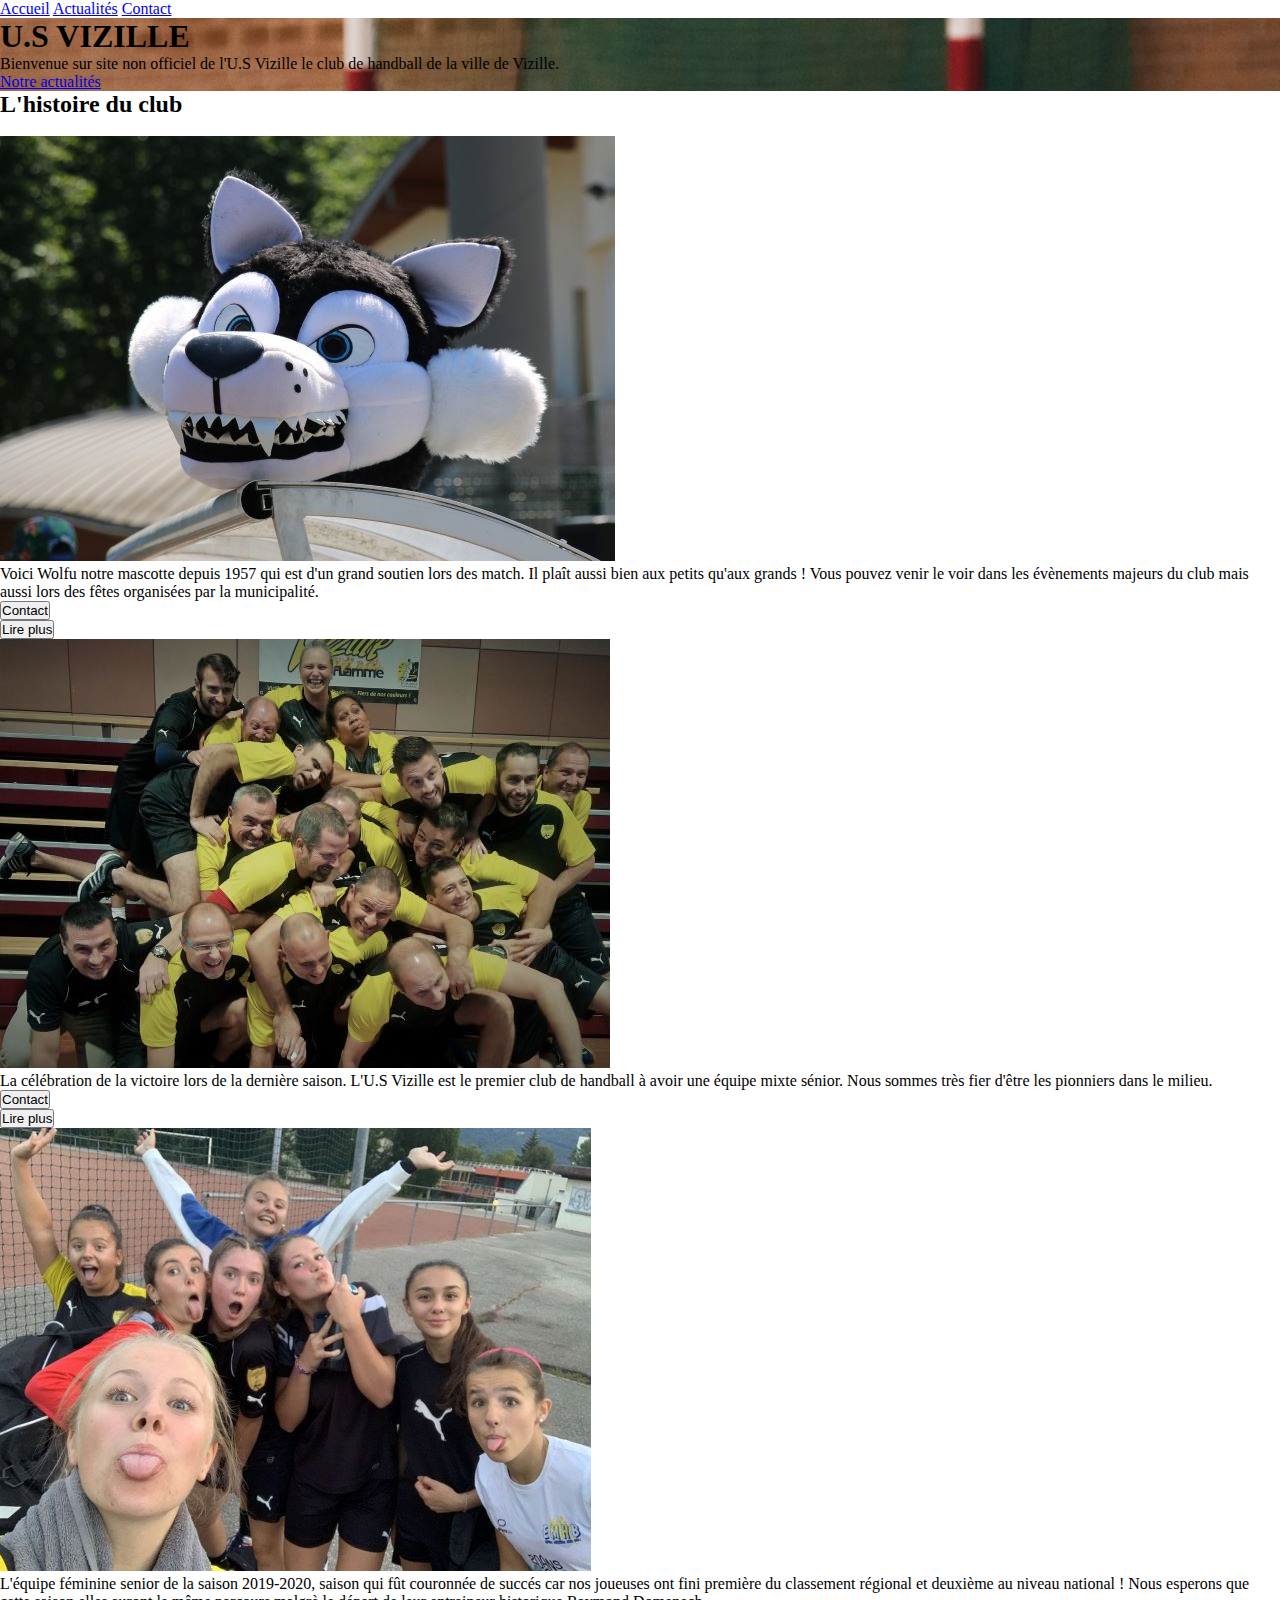
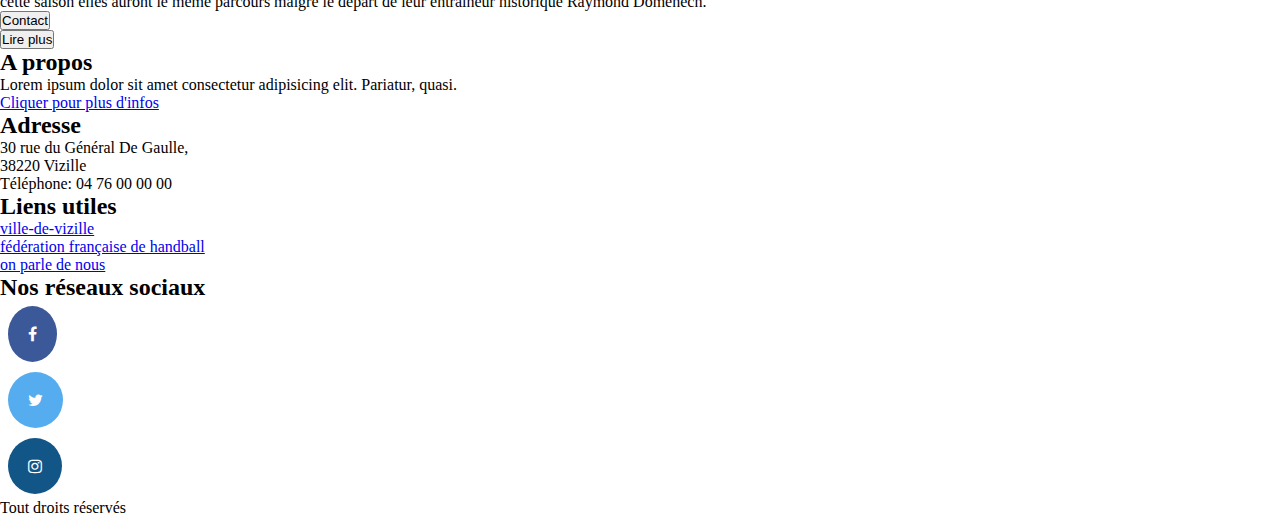
==== index.html @ 1326d384 "modified actualite and index file and add favicon" ====
<!DOCTYPE html>
<html lang="fr">
  <head>
    <meta charset="UTF-8" />
    <meta http-equiv="X-UA-Compatible" content="IE=edge" />
    <meta name="viewport" content="width=device-width, initial-scale=1.0" />
    <title>U.S Vizille</title>
    <link
      href="https://cdn.jsdelivr.net/npm/bootstrap@5.1.3/dist/css/bootstrap.min.css"
      rel="stylesheet"
      integrity="sha384-1BmE4kWBq78iYhFldvKuhfTAU6auU8tT94WrHftjDbrCEXSU1oBoqyl2QvZ6jIW3"
      crossorigin="anonymous"
    />
    <link rel="stylesheet" href="style.css" />
    <link rel="stylesheet" href="https://cdnjs.cloudflare.com/ajax/libs/font-awesome/4.7.0/css/font-awesome.min.css">
    <link rel="icon" type="image/png" sizes="16x16" href="img/favicon-16x16.png">
  </head>
  <body>
    <!--Navbar-->

    <nav class="nav bg-light justify-content-center">
      <a href="#"class="nav-link text-dark">Accueil</a>
      <a href="actualites.html" target="_blank" class="nav-link text-dark">Actualités</a>
      <a href="#" class="nav-link text-dark">Contact</a>
    </nav>

    <!--content-->
    <section
      class="accueil bg-dark d-flex w-100 h-100 flex-column justify-content-center align-items-center"
    >
      <h1 class="display-1 text-white text-center">U.S VIZILLE</h1>
      <p class="lead text-center text-white">
        Bienvenue sur site non officiel de l'U.S Vizille le club de handball de la
        ville de Vizille.
      </p>
      <p class="lead">
        <a href="actualites.html"target="_blank" class="btn btn-lg btn-secondary">Notre actualités</a>
      </p>
    </section>

    <!--Layout-->
    <div class="container bg-light">
      <h2 class="display-4 text-center">L'histoire du club</h2><br>

      <div class="row row-cols-1 row-cols-md-3 g-4">
        <div class="col">
          <div class="card">
            <img
              src="img/wolfmin.jpg"
              alt="mascotte de l'équipe"
              class="w-100"
            />
            <div class="card-body">
              <p class="card-text text-justify">Voici Wolfu notre mascotte depuis 1957 qui est d'un grand soutien lors des match.
                Il plaît aussi bien aux petits qu'aux grands ! Vous pouvez venir le voir dans les évènements 
                majeurs du club mais aussi lors des fêtes organisées par la municipalité.
              </p>
                
                <div class="btn-group">
                  <button type="button"class="btn btn-sm btn-outline-secondary">
                    Contact
                  </button>
                  <div class="btn-group">
                    <button type="button"class="btn btn-sm btn-outline-secondary">
                      Lire plus
                    </button>
                </div>
            </div>
          </div>
        </div>
      </div>

      <div class="col">
        <div class="card">
          <img
            src="img/teammin.jpg"
            alt="équipe mixte"
            class="w-100"
          />
          <div class="card-body">
            <p class="card-text text-justify">La célébration de la victoire lors de la dernière saison. L'U.S Vizille est le
              premier club de handball à avoir une équipe mixte sénior. 
              Nous sommes très fier d'être les pionniers dans le milieu.
            </p>
              
              <div class="btn-group">
                <button type="button"class="btn btn-sm btn-outline-secondary">
                  Contact
                </button>
                <div class="btn-group">
                  <button type="button"class="btn btn-sm btn-outline-secondary">
                    Lire plus
                  </button>
              </div>
          </div>
        </div>
      </div>
    </div>

      <div class="col">
        <div class="card">
          <img
            src="img/girlteammin.jpg"
            alt="équipe féminine"
            class="w-100"
          />
          <div class="card-body">
            <p class="card-text text-justify">L'équipe féminine senior de la saison 2019-2020, saison qui fût couronnée de succés 
              car nos joueuses ont fini première du classement régional et deuxième au niveau national ! Nous esperons que cette saison
              elles auront le même parcours malgrè le départ de leur entraineur historique Raymond Domenech.
              
              <div class="btn-group">
                <button type="button"class="btn btn-sm btn-outline-secondary">
                  Contact
                </button>
                <div class="btn-group">
                  <button type="button"class="btn btn-sm btn-outline-secondary">
                    Lire plus
                  </button>
              </div>
          </div>
        </div>
      </div>
    </div>


    <section class="section-subscribe bg-light"><!--footer-->
        <div class="container">

        </div> 
      </div>
    </div>       
   </div>
  </section>


    <footer class="site-footer">
      <div class="container">
        <div class="row">
          <div class="col">
            <h2>A propos</h2>
            <p>Lorem ipsum dolor sit amet consectetur adipisicing elit. Pariatur, quasi.</p>
            <a href="#" class="href">Cliquer pour plus d'infos</a>
          </div>

          <div class="col">
            <h2>Adresse</h2>
            <ul class="list-unstyled footer-link">
              <li class="d-flex">
                <p>30 rue du Général De Gaulle,<br>
                  38220 Vizille</p>
              </li>
              <li class="d-flex">
               <p>Téléphone:  04 76 00 00 00</p>
              </li>
              <li class="d-flex">
                <pEmail:  us-vizille@example.com></p>
              </li>
            </ul>
          </div>

          <div class="col">
            <h2>Liens utiles</h2>
            <ul class="list-unstyled footer-link">
              <li><a href="https://www.ville-vizille.fr/VILLE_VIZILLE_WEB/fr/" target="_blank">ville-de-vizille</a></li>
              <li><a href="https://www.ffhandball.fr/">fédération française de handball</a></li>
              <li><a href="#">on parle de nous</a></li>
            </ul>
          </div>

          <div class="col">
            <h2>Nos réseaux sociaux</h2>
            <ul class="list-unstyled footer-link d-flex">
              <li><a href="https://www.facebook.com/"><i class="fa fa-facebook"></i></a></li>
              <li><a href="https://twitter.com"><span class="fa fa-twitter"></span></a></li>
              <li><a href="https://www.instagram.com/"><span class="fa fa-instagram"></span></a></li>
            </ul>
          </div>
        </div>

        <div class="class row">
          <div class="col-12 text md center text-left">
            <p>Tout droits réservés</p>
          </div>
        </div>
       </div>
    </footer>

    <script src="app.js"></script>
  </body>
</html>
---- style.css ----
*,
::before,
::after {
  margin: 0;
  padding: 0;
  box-sizing: border-box;
}

body {
  height: 100vh;
}

.accueil {
  background: url(img/hand.jpg.jpg);
  background-repeat: no-repeat;
  background-size: cover;
  background-position: left;
}

/* footer */

.footer .footer {
  position: absolute;
  bottom: 0;
  width: 100%;
  height: 60px;
  line-height: 60px;
  background-color: #f5f5f5;
}

.fa {
  padding: 20px;
  font-size: 40px;
  /* width: 60px; */
  text-decoration: none;
  margin: 5px 8px;
  border-radius: 50%;
}

.fa-facebook {
  background: #3b5998;
  color: white;
}
.fa-twitter {
  background: #55acee;
  color: white;
}
.fa-instagram {
  background: #125688;
  color: white;
}
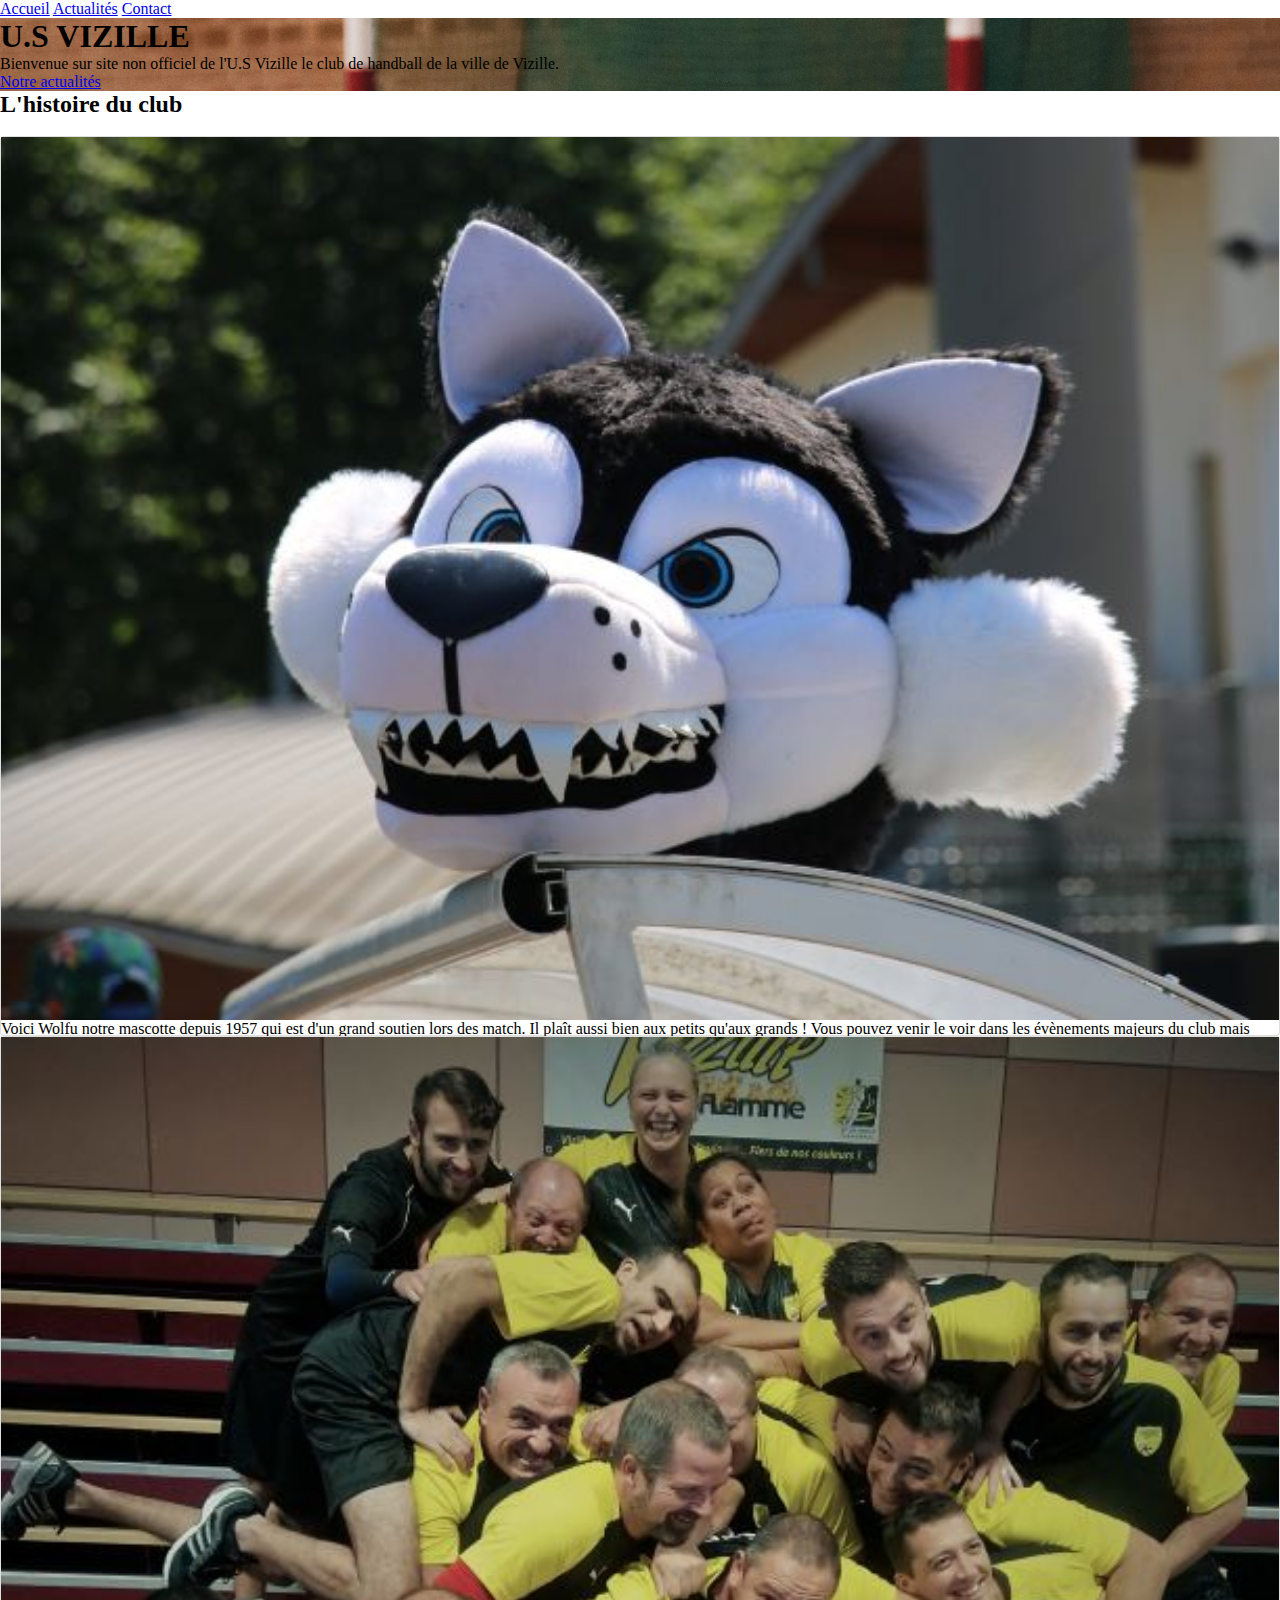
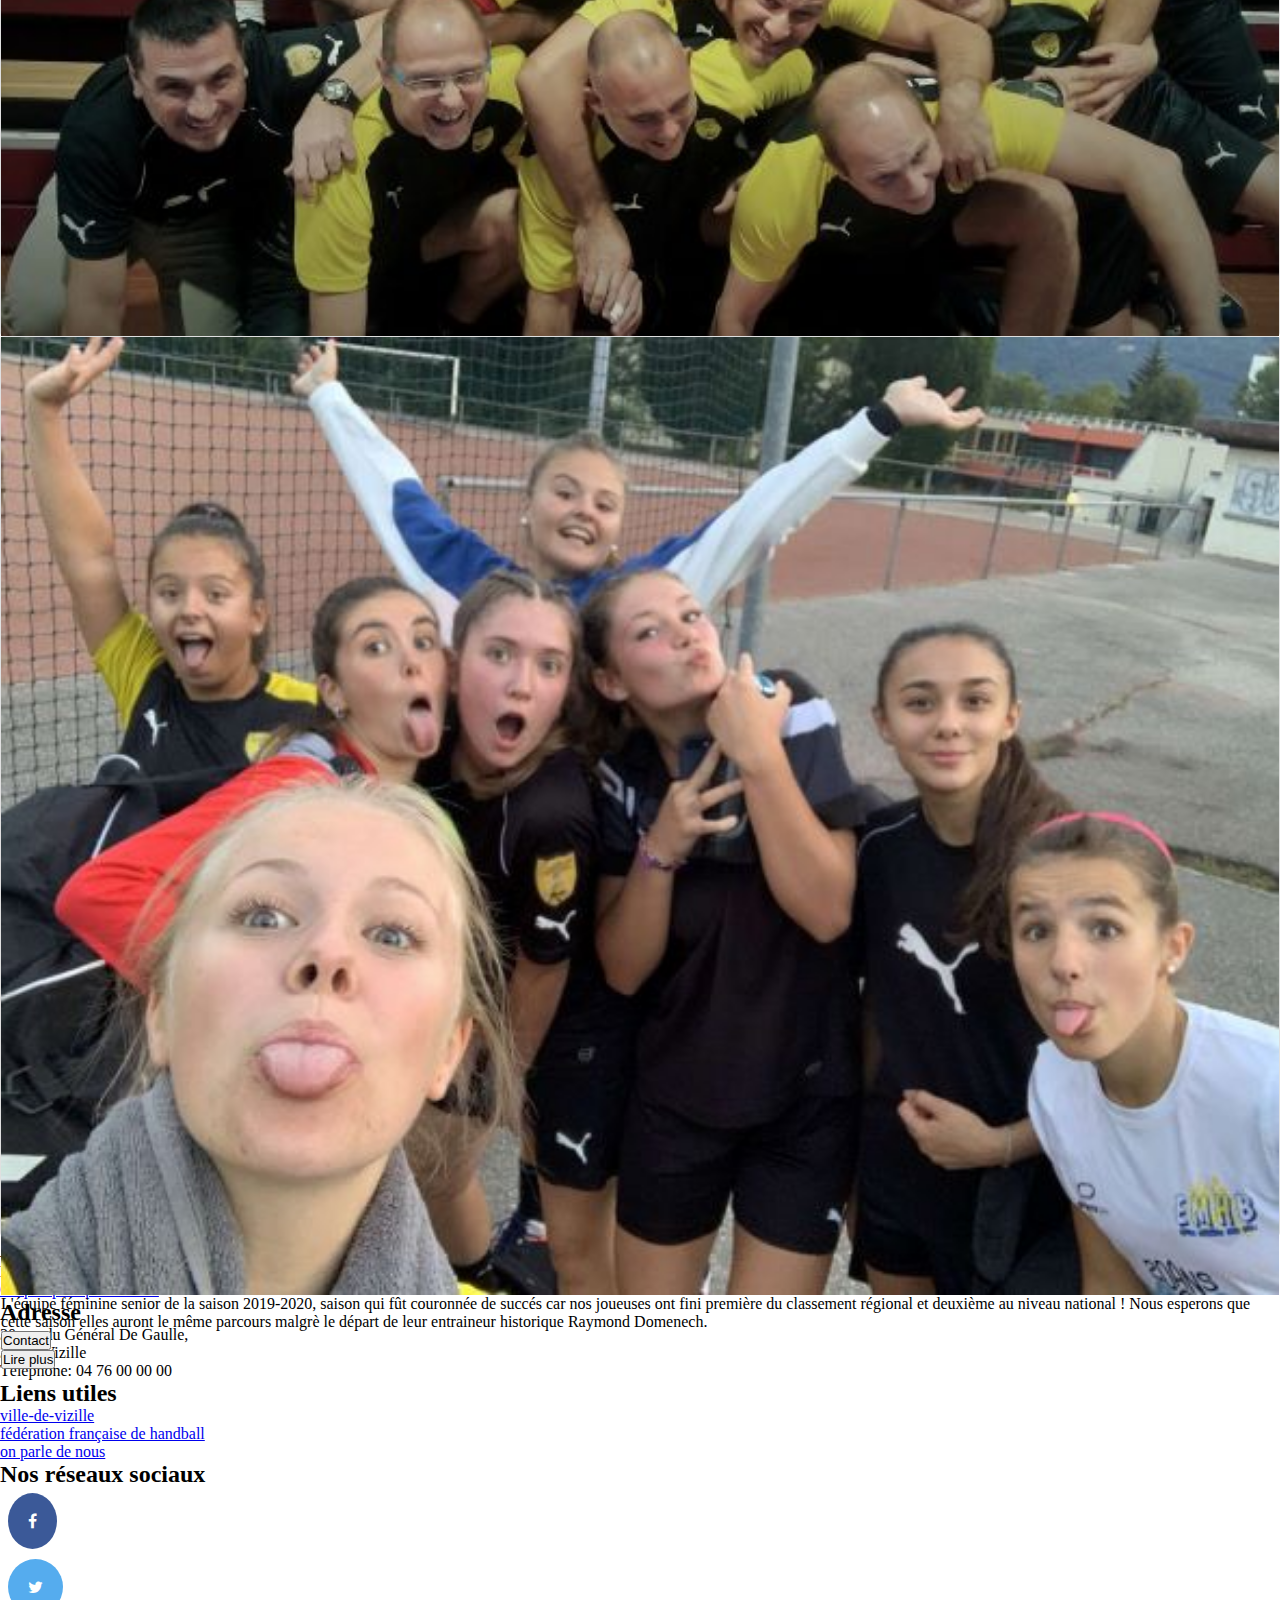
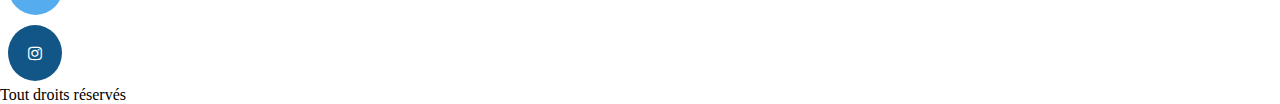
==== commit 73467951: "modified card" ====
--- a/index.html
+++ b/index.html
@@ -13,12 +13,12 @@
     />
     <link rel="stylesheet" href="style.css" />
     <link rel="stylesheet" href="https://cdnjs.cloudflare.com/ajax/libs/font-awesome/4.7.0/css/font-awesome.min.css">
-    <link rel="icon" type="image/png" sizes="16x16" href="img/favicon-16x16.png">
+    <link rel="icon" type="image/png" sizes="32x32" href="img/favicon-32x32.png">
   </head>
   <body>
     <!--Navbar-->
 
-    <nav class="nav bg-light justify-content-center">
+    <nav class="nav bg-light justify-content-center my-3">
       <a href="#"class="nav-link text-dark">Accueil</a>
       <a href="actualites.html" target="_blank" class="nav-link text-dark">Actualités</a>
       <a href="#" class="nav-link text-dark">Contact</a>
@@ -39,8 +39,8 @@
     </section>
 
     <!--Layout-->
-    <div class="container bg-light">
-      <h2 class="display-4 text-center">L'histoire du club</h2><br>
+    <div class="container bg-light my-5">
+      <h2 class="display-4 text-center my-4">L'histoire du club</h2><br>
 
       <div class="row row-cols-1 row-cols-md-3 g-4">
         <div class="col">
@@ -124,7 +124,7 @@
     </div>
 
 
-    <section class="section-subscribe bg-light"><!--footer-->
+    <section class="my-5"><!--footer-->
         <div class="container">
 
         </div> 
--- a/style.css
+++ b/style.css
@@ -16,6 +16,19 @@
   background-size: cover;
   background-position: left;
 }
+/* Layout */
+.card {
+  position: relative;
+  display: flex;
+  flex-direction: column;
+  min-width: 0;
+  word-wrap: break-word;
+  background-color: #fff;
+  background-clip: border-box;
+  border: 1px solid rgba(0, 0, 0, 0.125);
+  border-radius: 0.25rem;
+  height: 100vh;
+}
 
 /* footer */
 
@@ -31,7 +44,6 @@
 .fa {
   padding: 20px;
   font-size: 40px;
-  /* width: 60px; */
   text-decoration: none;
   margin: 5px 8px;
   border-radius: 50%;
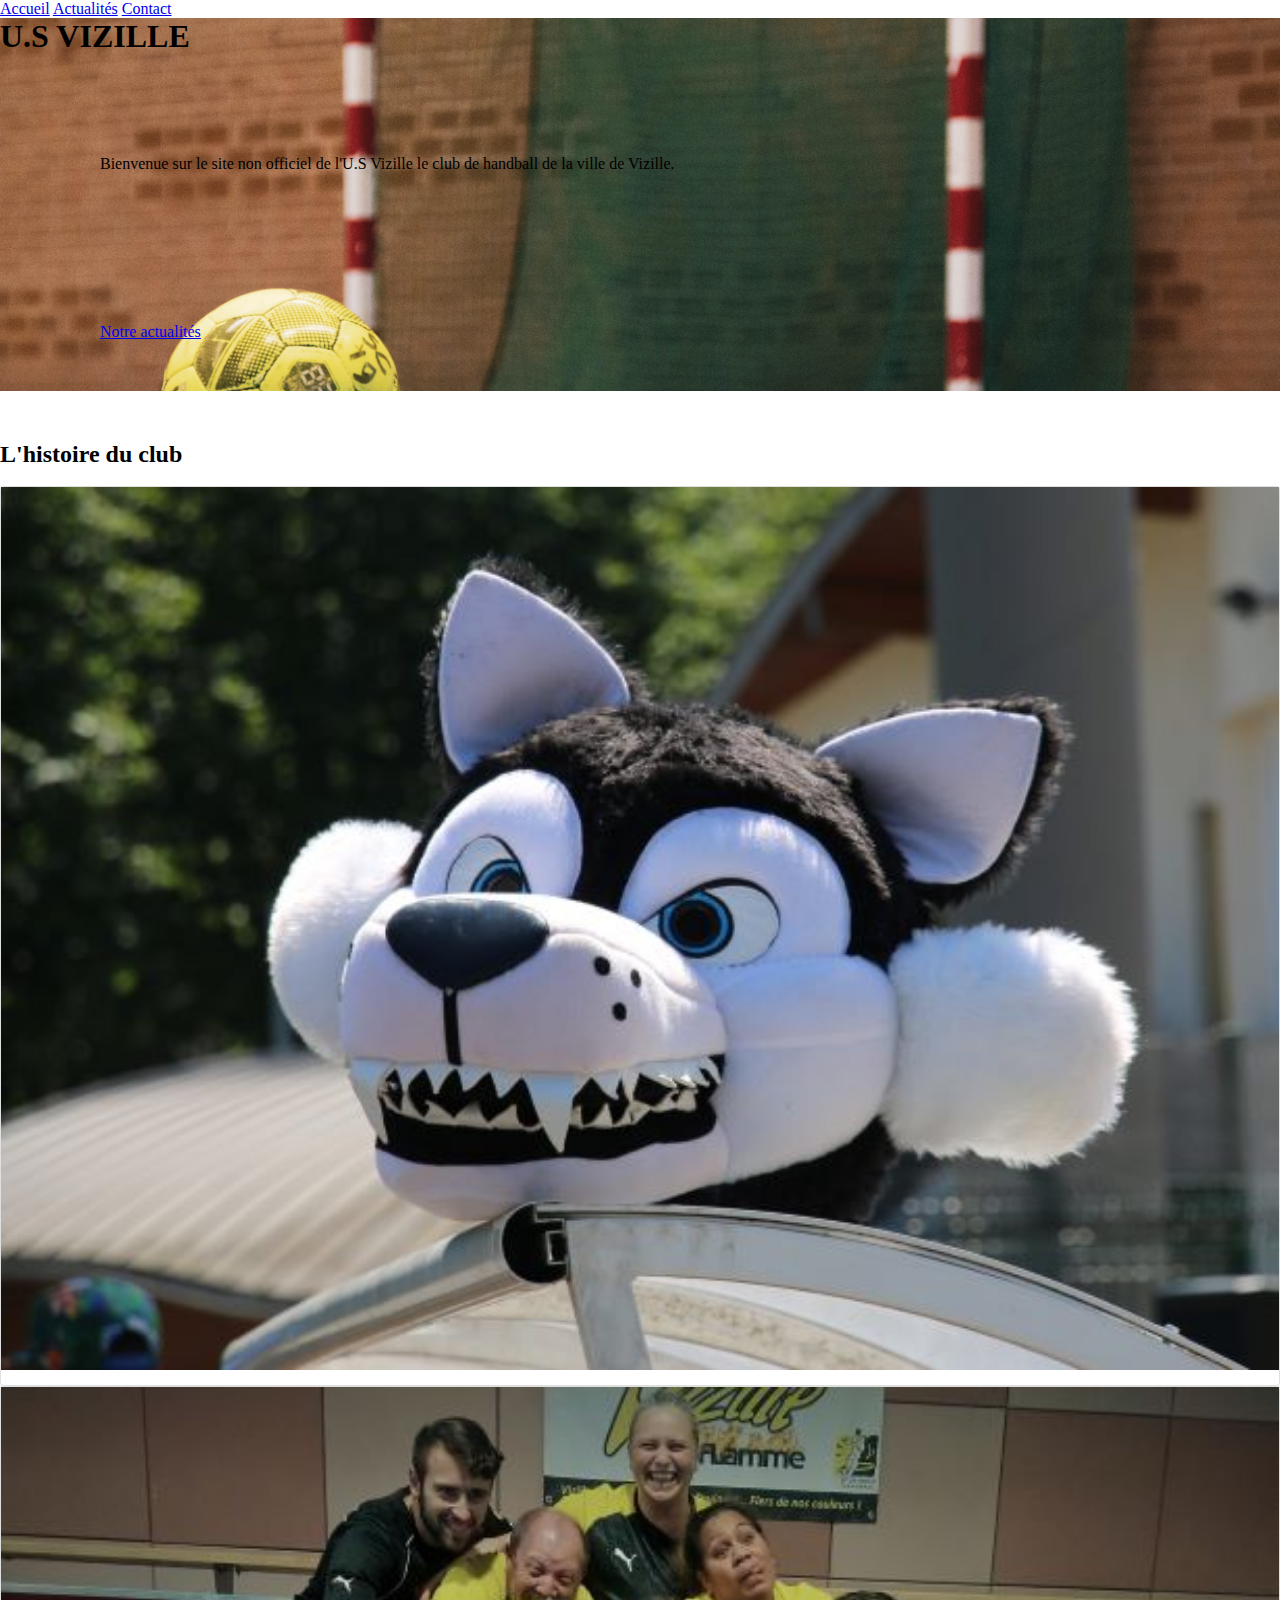
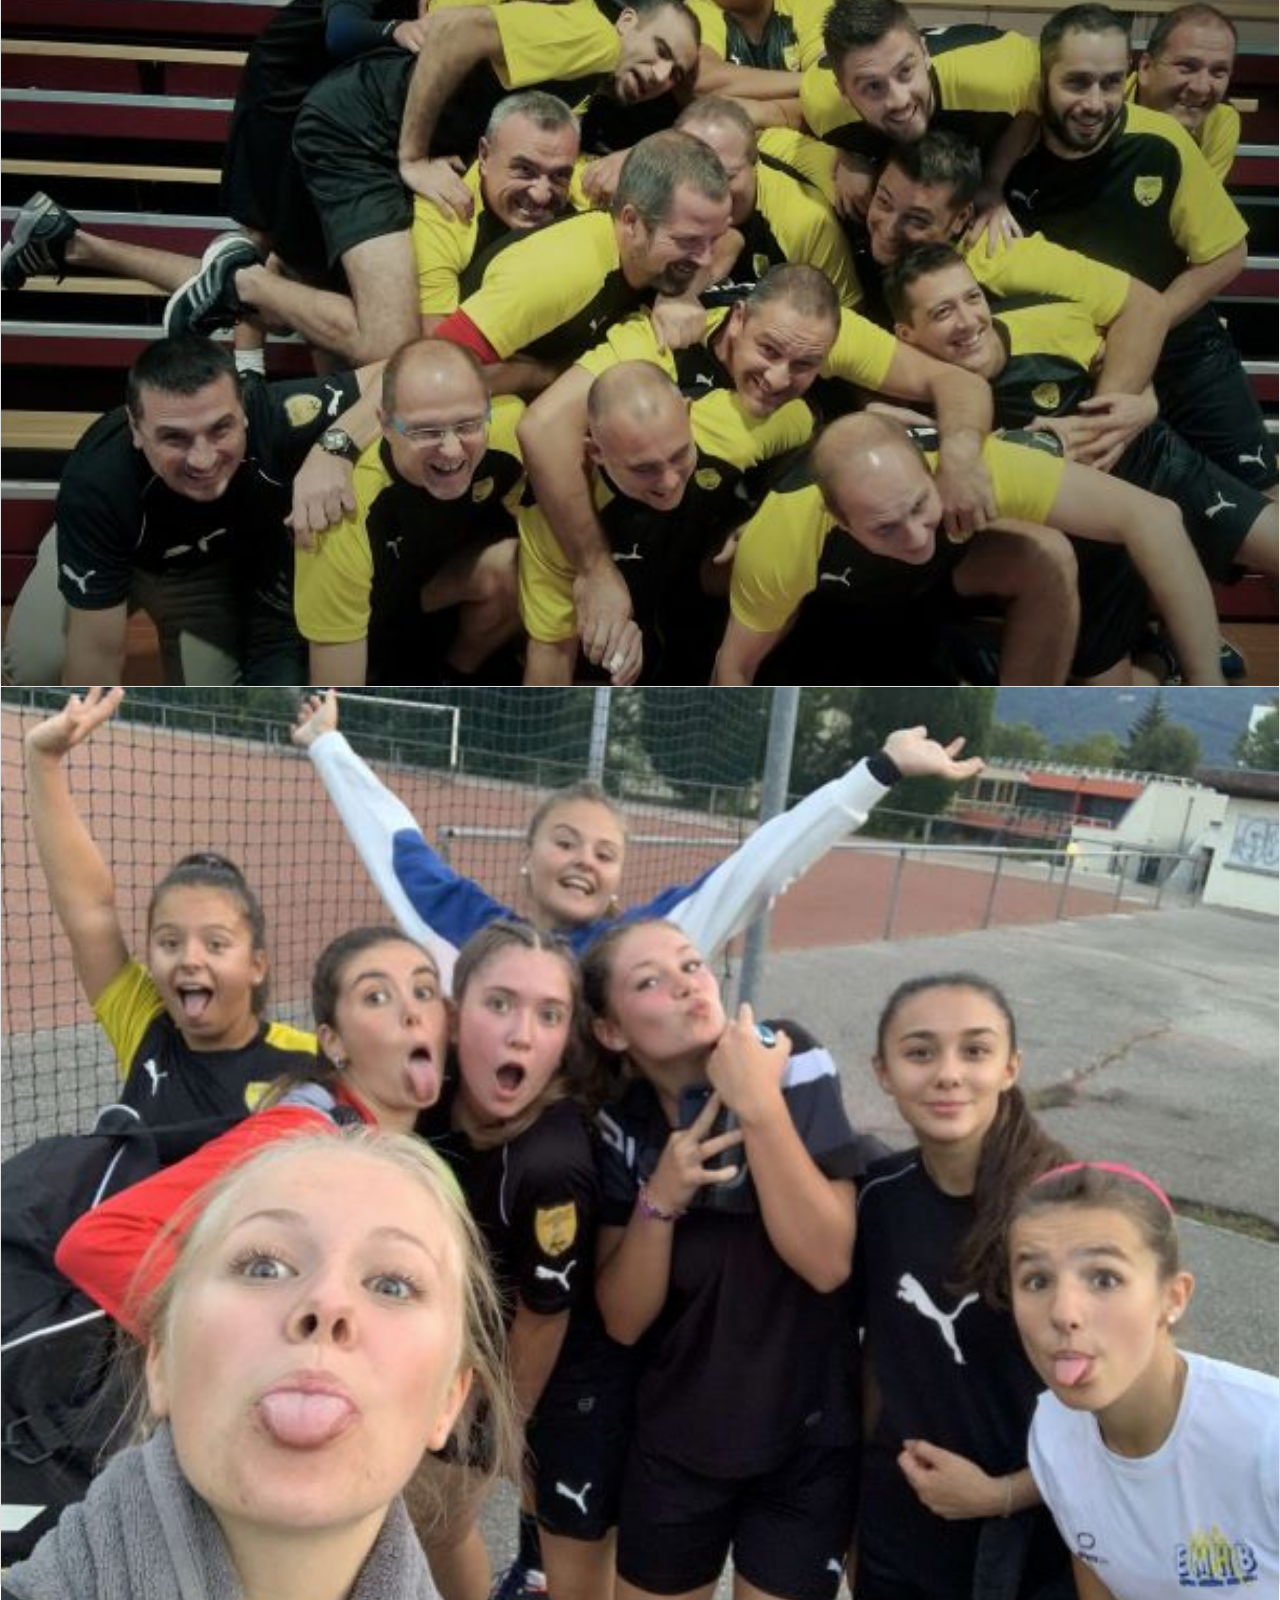
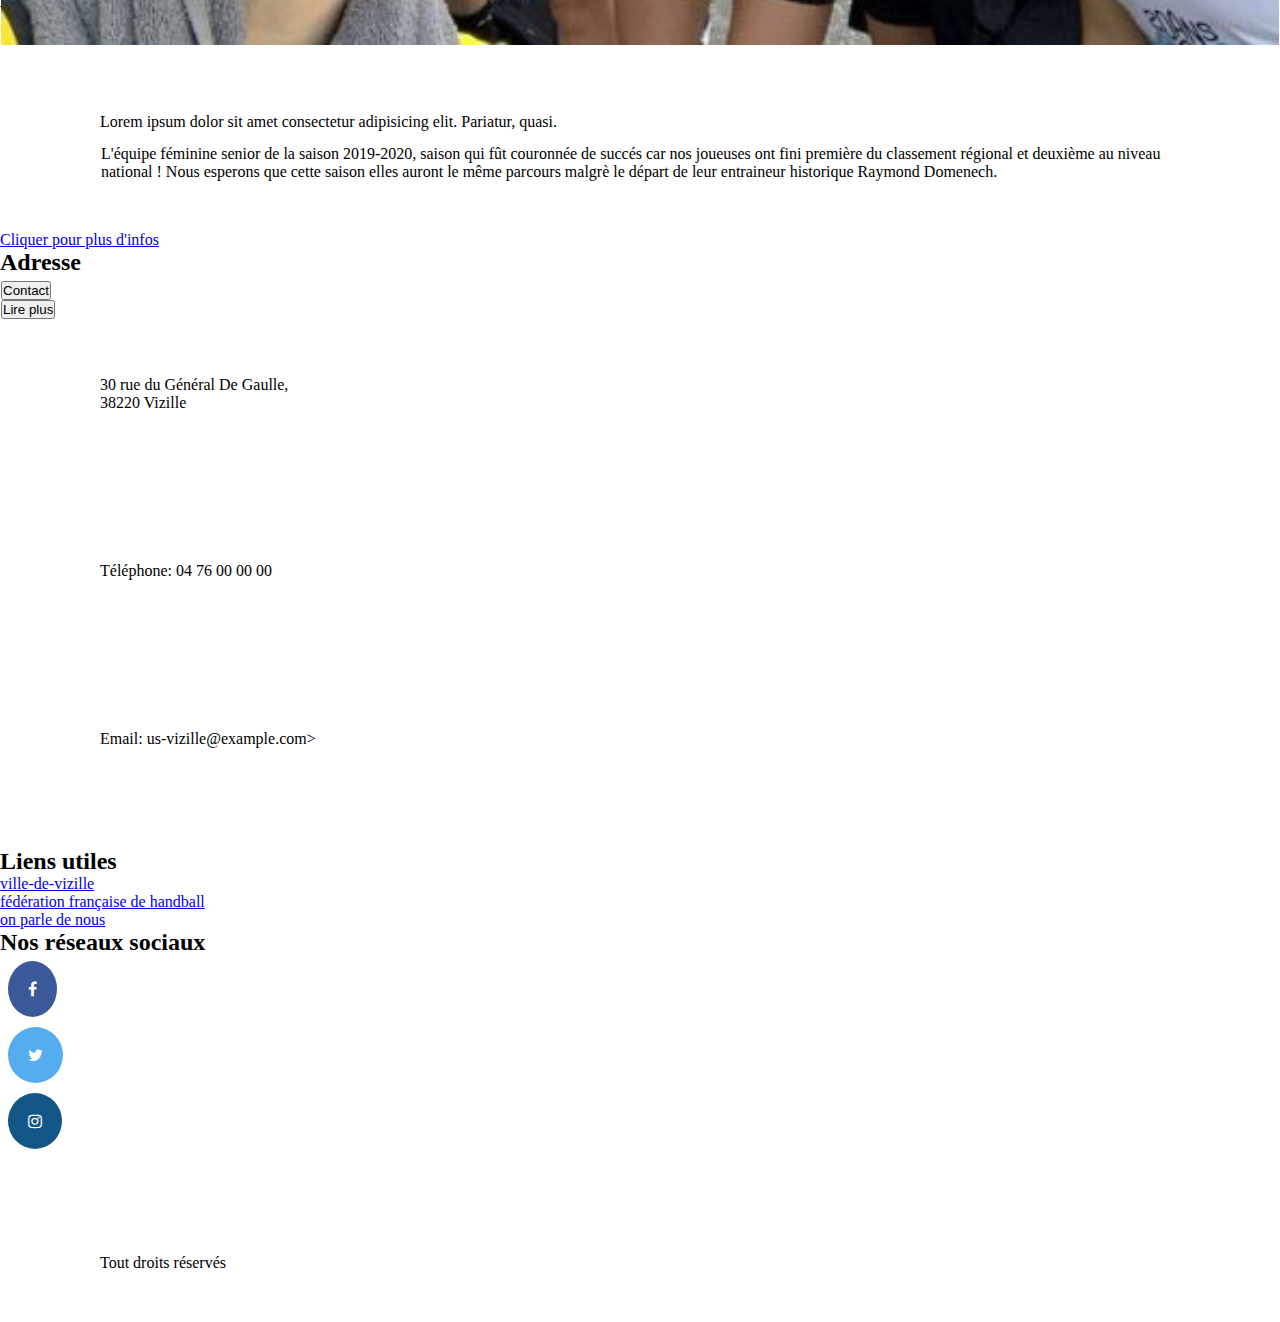
==== commit 4170e529: "add event ocotore rose" ====
--- a/index.html
+++ b/index.html
@@ -12,15 +12,14 @@
       crossorigin="anonymous"
     />
     <link rel="stylesheet" href="style.css" />
-    <link rel="stylesheet" href="https://cdnjs.cloudflare.com/ajax/libs/font-awesome/4.7.0/css/font-awesome.min.css">
-    <link rel="icon" type="image/png" sizes="32x32" href="img/favicon-32x32.png">
+    <link rel="stylesheet" href="https://cdnjs.cloudflare.com/ajax/libs/font-awesome/4.7.0/css/font-awesome.min.css">   
   </head>
   <body>
     <!--Navbar-->
 
-    <nav class="nav bg-light justify-content-center my-3">
-      <a href="#"class="nav-link text-dark">Accueil</a>
-      <a href="actualites.html" target="_blank" class="nav-link text-dark">Actualités</a>
+    <nav class="nav bg-light justify-content-center">
+      <a href="#" class="nav-link text-dark">Accueil</a>
+      <a href="#" class="nav-link text-dark">Actualités</a>
       <a href="#" class="nav-link text-dark">Contact</a>
     </nav>
 
@@ -30,7 +29,7 @@
     >
       <h1 class="display-1 text-white text-center">U.S VIZILLE</h1>
       <p class="lead text-center text-white">
-        Bienvenue sur site non officiel de l'U.S Vizille le club de handball de la
+        Bienvenue sur le site non officiel de l'U.S Vizille le club de handball de la
         ville de Vizille.
       </p>
       <p class="lead">
@@ -39,8 +38,8 @@
     </section>
 
     <!--Layout-->
-    <div class="container bg-light my-5">
-      <h2 class="display-4 text-center my-4">L'histoire du club</h2><br>
+    <div class="container bg-light">
+      <h2 class="display-4 text-center">L'histoire du club</h2><br>
 
       <div class="row row-cols-1 row-cols-md-3 g-4">
         <div class="col">
@@ -55,7 +54,7 @@
                 Il plaît aussi bien aux petits qu'aux grands ! Vous pouvez venir le voir dans les évènements 
                 majeurs du club mais aussi lors des fêtes organisées par la municipalité.
               </p>
-                
+
                 <div class="btn-group">
                   <button type="button"class="btn btn-sm btn-outline-secondary">
                     Contact
@@ -82,7 +81,7 @@
               premier club de handball à avoir une équipe mixte sénior. 
               Nous sommes très fier d'être les pionniers dans le milieu.
             </p>
-              
+
               <div class="btn-group">
                 <button type="button"class="btn btn-sm btn-outline-secondary">
                   Contact
@@ -108,7 +107,7 @@
             <p class="card-text text-justify">L'équipe féminine senior de la saison 2019-2020, saison qui fût couronnée de succés 
               car nos joueuses ont fini première du classement régional et deuxième au niveau national ! Nous esperons que cette saison
               elles auront le même parcours malgrè le départ de leur entraineur historique Raymond Domenech.
-              
+
               <div class="btn-group">
                 <button type="button"class="btn btn-sm btn-outline-secondary">
                   Contact
@@ -124,7 +123,7 @@
     </div>
 
 
-    <section class="my-5"><!--footer-->
+    <section class="section"><!--footer-->
         <div class="container">
 
         </div> 
@@ -154,7 +153,7 @@
                <p>Téléphone:  04 76 00 00 00</p>
               </li>
               <li class="d-flex">
-                <pEmail:  us-vizille@example.com></p>
+                <p>Email:  us-vizille@example.com></p>
               </li>
             </ul>
           </div>
@@ -188,4 +187,4 @@
 
     <script src="app.js"></script>
   </body>
-</html>
+</html>--- a/style.css
+++ b/style.css
@@ -61,3 +61,7 @@
   background: #125688;
   color: white;
 }
+p {
+  margin: 50px;
+  padding: 50px;
+}
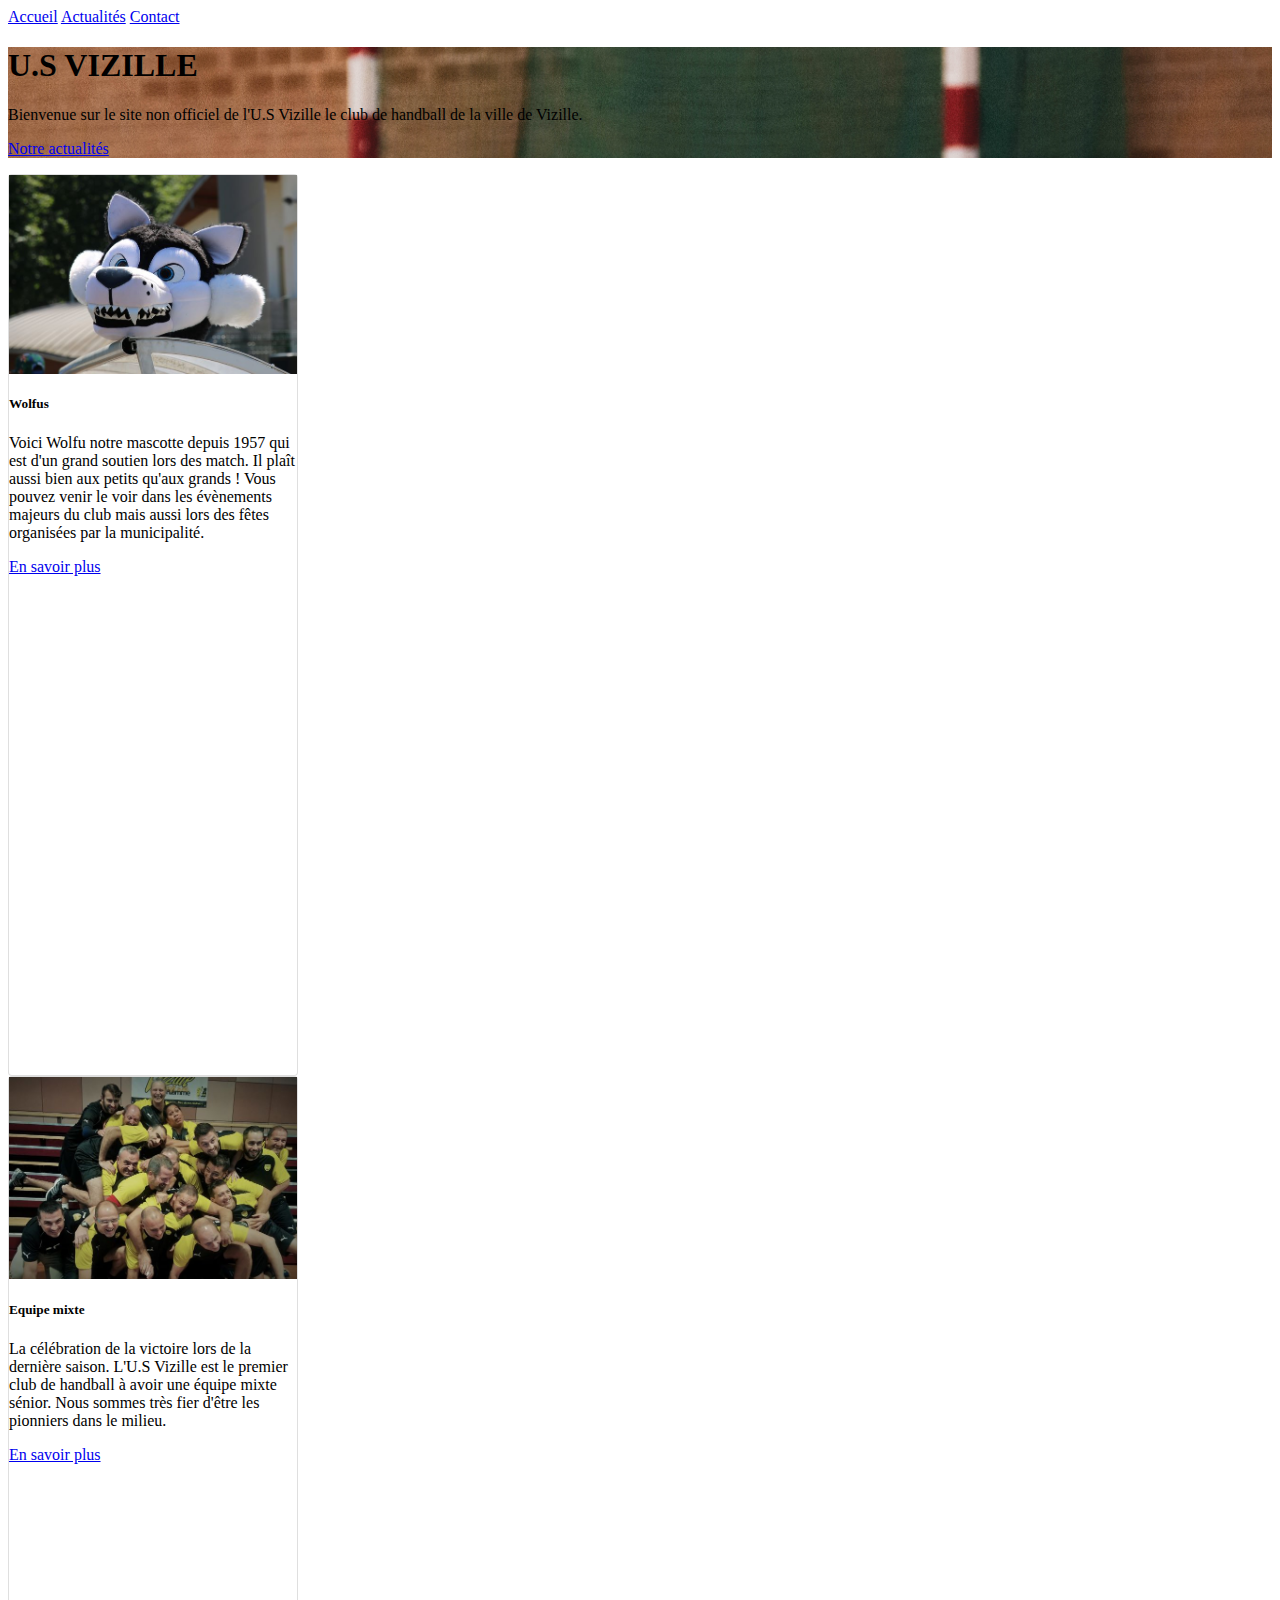
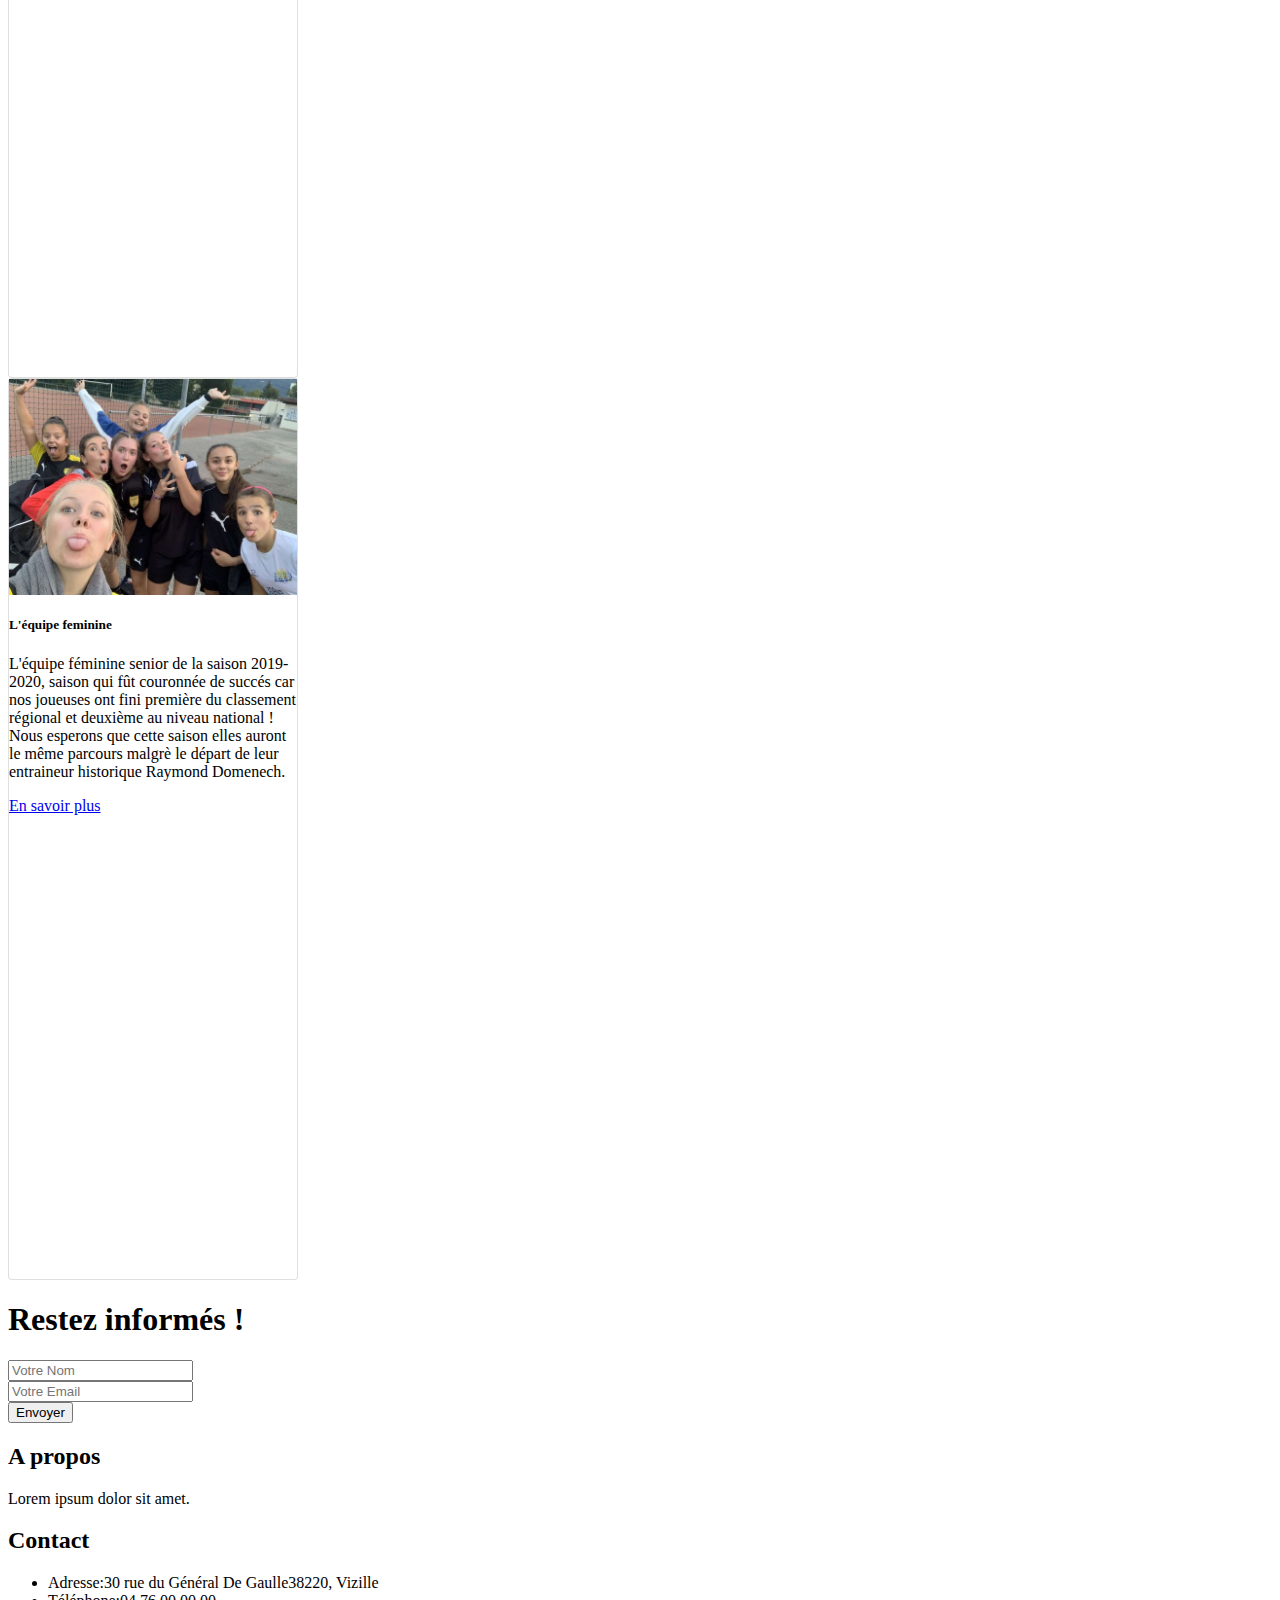
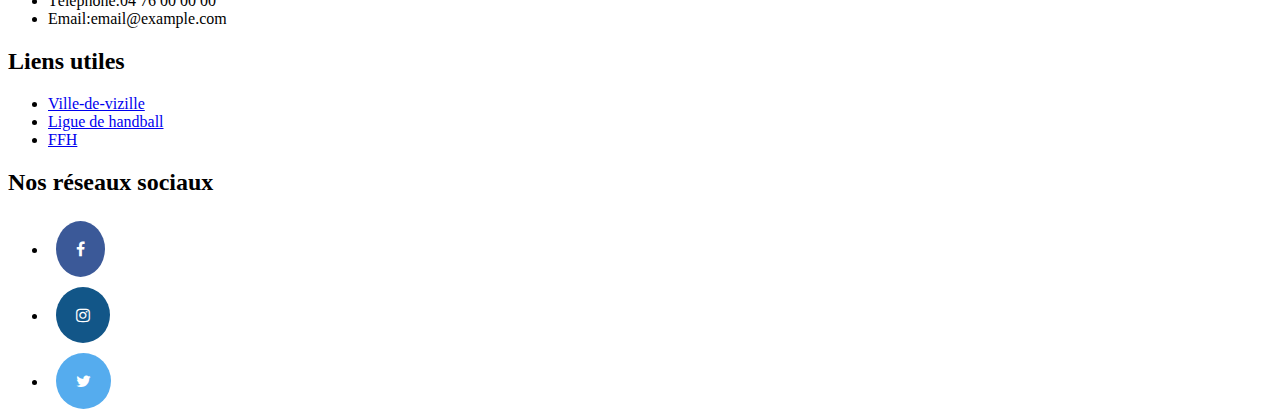
==== commit 3996bbfa: "add text in actualites file and change color in stylesheet" ====
--- a/index.html
+++ b/index.html
@@ -13,8 +13,14 @@
     />
     <link rel="stylesheet" href="style.css" />
     <link rel="stylesheet" href="https://cdnjs.cloudflare.com/ajax/libs/font-awesome/4.7.0/css/font-awesome.min.css">   
+    <link
+    rel="icon"
+    type="image/png"
+    sizes="32x32"
+    href="img/favicon-32x32.png"
+  />
   </head>
-  <body>
+  
     <!--Navbar-->
 
     <nav class="nav bg-light justify-content-center">
@@ -37,153 +43,141 @@
       </p>
     </section>
 
-    <!--Layout-->
-    <div class="container bg-light">
-      <h2 class="display-4 text-center">L'histoire du club</h2><br>
-
-      <div class="row row-cols-1 row-cols-md-3 g-4">
-        <div class="col">
-          <div class="card">
-            <img
-              src="img/wolfmin.jpg"
-              alt="mascotte de l'équipe"
-              class="w-100"
-            />
-            <div class="card-body">
-              <p class="card-text text-justify">Voici Wolfu notre mascotte depuis 1957 qui est d'un grand soutien lors des match.
-                Il plaît aussi bien aux petits qu'aux grands ! Vous pouvez venir le voir dans les évènements 
-                majeurs du club mais aussi lors des fêtes organisées par la municipalité.
-              </p>
-
-                <div class="btn-group">
-                  <button type="button"class="btn btn-sm btn-outline-secondary">
-                    Contact
-                  </button>
-                  <div class="btn-group">
-                    <button type="button"class="btn btn-sm btn-outline-secondary">
-                      Lire plus
-                    </button>
-                </div>
+    <!--Content-->
+    <main><!--Content-->
+      <div class="container bg-light my-4">
+        <div class="row row-cols-1 row-cols-md-3 g-4">
+          <div class="col">
+            <div class="card" style="width: 18rem">
+              <img src="img/wolfmin.jpg" class="card-img-top" alt="mascotte" />
+              <div class="card-body">
+                <h5 class="card-title text-center">Wolfus</h5>
+                <p class="card-text">
+                  Voici Wolfu notre mascotte depuis 1957 qui est d'un grand
+                  soutien lors des match. Il plaît aussi bien aux petits qu'aux
+                  grands ! Vous pouvez venir le voir dans les évènements majeurs
+                  du club mais aussi lors des fêtes organisées par la
+                  municipalité.
+                </p>
+                <a href="#" class="btn btn-secondary">En savoir plus</a>
+              </div>
+            </div>
+          </div>
+          <div class="col">
+            <div class="card" style="width: 18rem">
+              <img
+                src="img/teammin.jpg"
+                class="card-img-top"
+                alt="team celebration"
+              />
+              <div class="card-body">
+                <h5 class="card-title text-center">Equipe mixte</h5>
+                <p class="card-text text-center text-center">
+                  La célébration de la victoire lors de la dernière saison.
+                  L'U.S Vizille est le premier club de handball à avoir une
+                  équipe mixte sénior. Nous sommes très fier d'être les
+                  pionniers dans le milieu.
+                </p>
+                <a href="#" class="btn btn-secondary">En savoir plus</a>
+              </div>
+            </div>
+          </div>
+          <div class="col">
+            <div class="card" style="width: 18rem">
+              <img
+                src="img/girlteammin.jpg"
+                class="card-img-top"
+                alt="girl team"
+              />
+              <div class="card-body">
+                <h5 class="card-title text-center">L'équipe feminine</h5>
+                <p class="card-text text-center">
+                  L'équipe féminine senior de la saison 2019-2020, saison qui
+                  fût couronnée de succés car nos joueuses ont fini première du
+                  classement régional et deuxième au niveau national ! Nous
+                  esperons que cette saison elles auront le même parcours malgrè
+                  le départ de leur entraineur historique Raymond Domenech.
+                </p>
+                <a href="#" class="btn btn-secondary center">En savoir plus</a>
+              </div>
             </div>
           </div>
         </div>
       </div>
 
-      <div class="col">
-        <div class="card">
-          <img
-            src="img/teammin.jpg"
-            alt="équipe mixte"
-            class="w-100"
-          />
-          <div class="card-body">
-            <p class="card-text text-justify">La célébration de la victoire lors de la dernière saison. L'U.S Vizille est le
-              premier club de handball à avoir une équipe mixte sénior. 
-              Nous sommes très fier d'être les pionniers dans le milieu.
-            </p>
-
-              <div class="btn-group">
-                <button type="button"class="btn btn-sm btn-outline-secondary">
-                  Contact
-                </button>
-                <div class="btn-group">
-                  <button type="button"class="btn btn-sm btn-outline-secondary">
-                    Lire plus
-                  </button>
-              </div>
-          </div>
-        </div>
-      </div>
-    </div>
-
-      <div class="col">
-        <div class="card">
-          <img
-            src="img/girlteammin.jpg"
-            alt="équipe féminine"
-            class="w-100"
-          />
-          <div class="card-body">
-            <p class="card-text text-justify">L'équipe féminine senior de la saison 2019-2020, saison qui fût couronnée de succés 
-              car nos joueuses ont fini première du classement régional et deuxième au niveau national ! Nous esperons que cette saison
-              elles auront le même parcours malgrè le départ de leur entraineur historique Raymond Domenech.
-
-              <div class="btn-group">
-                <button type="button"class="btn btn-sm btn-outline-secondary">
-                  Contact
-                </button>
-                <div class="btn-group">
-                  <button type="button"class="btn btn-sm btn-outline-secondary">
-                    Lire plus
-                  </button>
-              </div>
-          </div>
-        </div>
-      </div>
-    </div>
-
-
-    <section class="section"><!--footer-->
+      <section class="section-subscribe bg-light my-4">
         <div class="container">
-
-        </div> 
-      </div>
-    </div>       
-   </div>
-  </section>
-
-
-    <footer class="site-footer">
-      <div class="container">
-        <div class="row">
-          <div class="col">
-            <h2>A propos</h2>
-            <p>Lorem ipsum dolor sit amet consectetur adipisicing elit. Pariatur, quasi.</p>
-            <a href="#" class="href">Cliquer pour plus d'infos</a>
+          <div class="row justify-content-center align-items-center">
+            <h1 class="heading my-3">Restez informés !</h1>
           </div>
 
-          <div class="col">
-            <h2>Adresse</h2>
-            <ul class="list-unstyled footer-link">
-              <li class="d-flex">
-                <p>30 rue du Général De Gaulle,<br>
-                  38220 Vizille</p>
-              </li>
-              <li class="d-flex">
-               <p>Téléphone:  04 76 00 00 00</p>
-              </li>
-              <li class="d-flex">
-                <p>Email:  us-vizille@example.com></p>
-              </li>
-            </ul>
-          </div>
+          <div class="col-md-12 my-3">
+            <form action="" method="POST">
+              <div class="row">
+                <div class="col-md-4 mb-4">
+                  <input type="text" class="form-control" placeholder="Votre Nom">
+                </div>
 
-          <div class="col">
-            <h2>Liens utiles</h2>
-            <ul class="list-unstyled footer-link">
-              <li><a href="https://www.ville-vizille.fr/VILLE_VIZILLE_WEB/fr/" target="_blank">ville-de-vizille</a></li>
-              <li><a href="https://www.ffhandball.fr/">fédération française de handball</a></li>
-              <li><a href="#">on parle de nous</a></li>
-            </ul>
-          </div>
+                <div class="col-md-4 mb-4">
+                  <input type="text" class="form-control" placeholder="Votre Email">  
+                </div>
 
-          <div class="col">
-            <h2>Nos réseaux sociaux</h2>
-            <ul class="list-unstyled footer-link d-flex">
-              <li><a href="https://www.facebook.com/"><i class="fa fa-facebook"></i></a></li>
-              <li><a href="https://twitter.com"><span class="fa fa-twitter"></span></a></li>
-              <li><a href="https://www.instagram.com/"><span class="fa fa-instagram"></span></a></li>
-            </ul>
-          </div>
+                <div class="col-md-4 mb-4">
+                  <input type="submit" class="btn btn-secondary w-100" value="Envoyer">  
+                </div>
+              </div>
+            </form>
         </div>
 
-        <div class="class row">
-          <div class="col-12 text md center text-left">
-            <p>Tout droits réservés</p>
+        <footer class="site-footer"><!--Footer-->
+          <div class="container">
+            <div class="row mb-5">
+              <div class="col-md-3 mb-5">
+                <h2>A propos</h2>
+                  <p>Lorem ipsum dolor sit amet.</p>
+              </div>
+
+              <div class="col-md-3 mb-5">
+                <h2>Contact</h2>
+                <ul class="list-unstyled footer-link">
+                  <li class="d-flex">
+                    <span class="me-3">Adresse:</span><span>30 rue du Général De Gaulle38220, Vizille</span> 
+                  </li>
+                  <li class="d-flex">
+                    <span class="me-3">Téléphone:</span><span>04 76 00 00 00</span>
+                  </li>
+                  <li class="d-flex">
+                    <span class="me-3">Email:</span><span>email@example.com</span>
+                  </li>
+                </ul>
+              </div>
+
+              <div class="col-md-3 mb-5">
+                <h2>Liens utiles</h2>
+                <ul class="list-unstyled footer-link">
+                  <li><a href="https://www.ville-vizille.fr/VILLE_VIZILLE_WEB/fr/">Ville-de-vizille</a></li>
+                  <li><a href="https://www.lnh.fr/">Ligue de handball</a></li>
+                  <li><a href="https://www.ffhandball.fr/">FFH</a></li>
+                </ul>
+              </div>
+
+              <div class="col-md-3">
+                <h2>Nos réseaux sociaux</h2>
+                <ul class="list-unstyled footer-link d-flex">
+                  <li><a href="https://www.facebook.com/"><span class="fa fa-facebook"></span></a></li>
+                  <li><a href="https://www.instagram.com/"><span class="fa fa-instagram"></span></a></li>
+                  <li><a href="https://twitter.com//"><span class="fa fa-twitter"></span></a></li>
+                </ul>
+              </div>
+            </div>
           </div>
-        </div>
-       </div>
-    </footer>
+  
+        </footer>
+      </section>
+
+    
+    </main>
+
 
     <script src="app.js"></script>
   </body>
--- a/style.css
+++ b/style.css
@@ -1,3 +1,6 @@
+@import "bootsrap";
+$dark: #e82e9b;
+
 *,
 ::before,
 ::after {
@@ -61,7 +64,7 @@
   background: #125688;
   color: white;
 }
-p {
+/* p {
   margin: 50px;
   padding: 50px;
-}
+} */
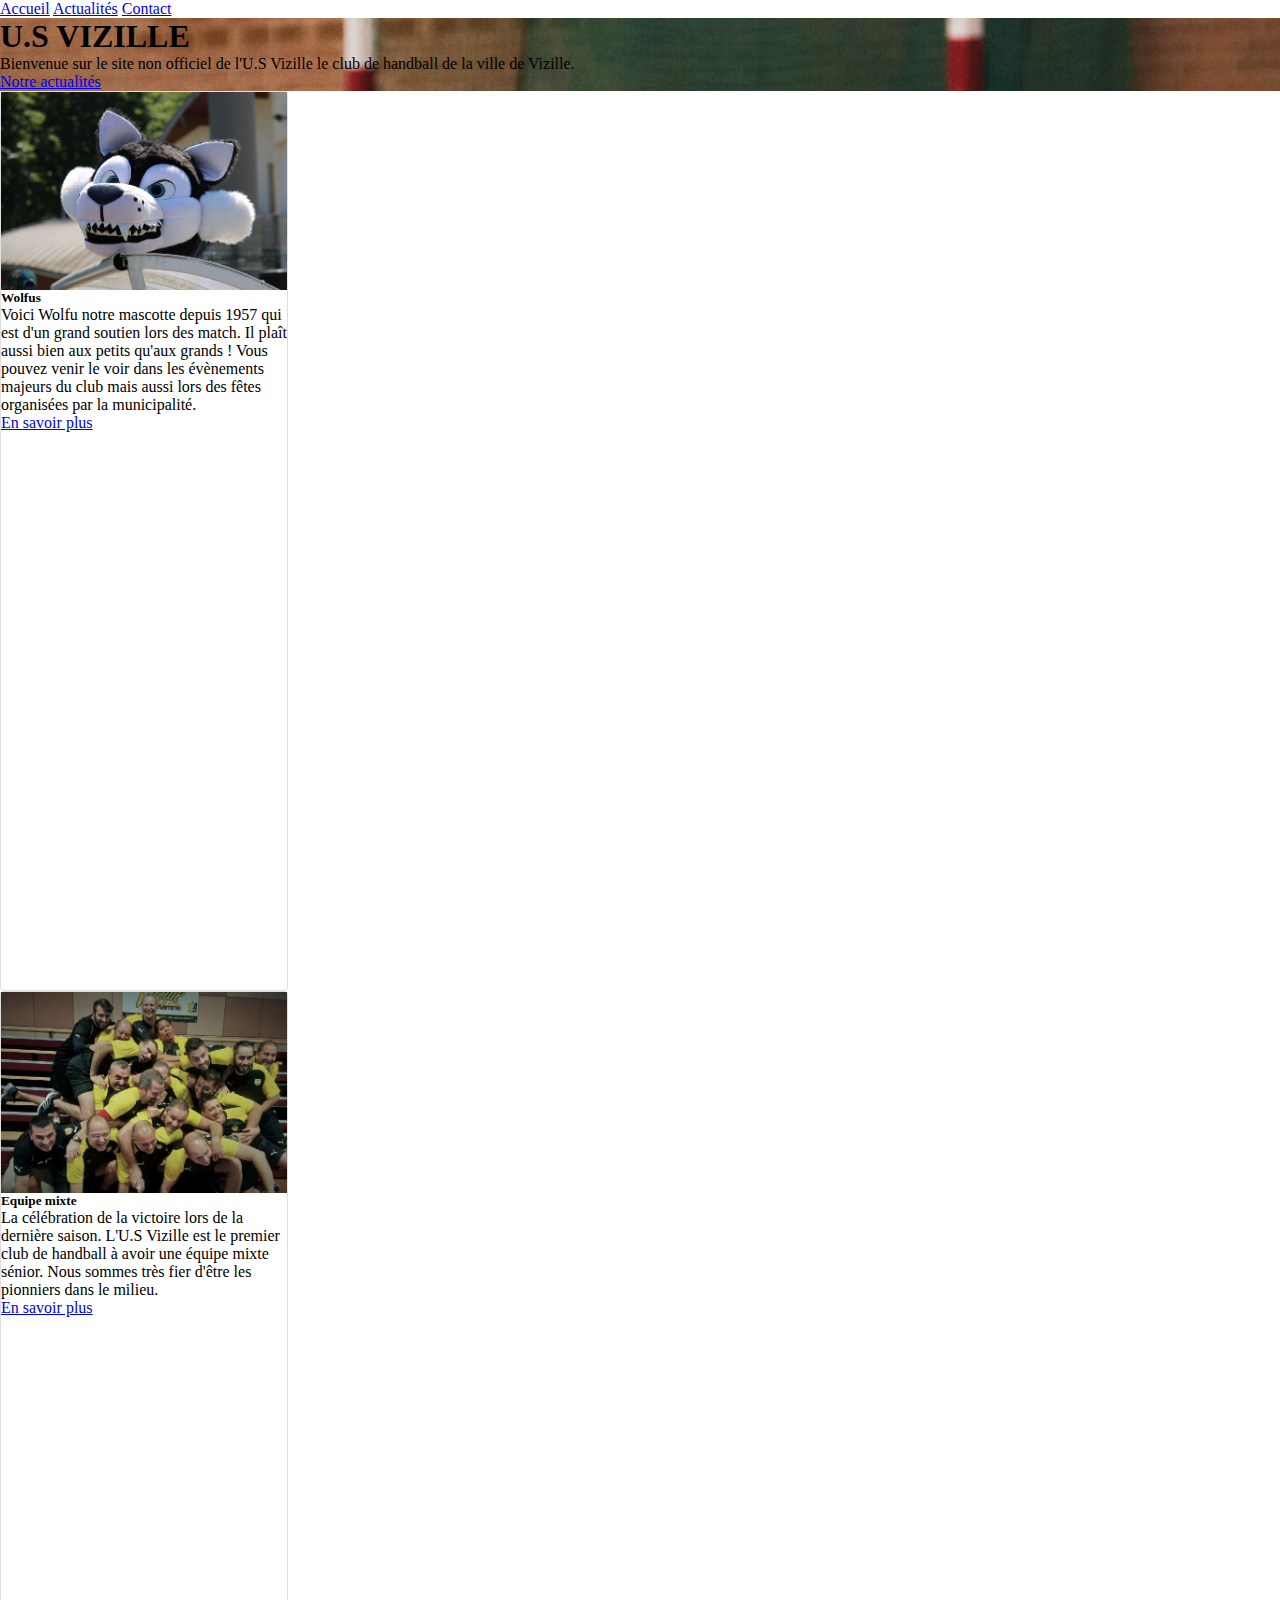
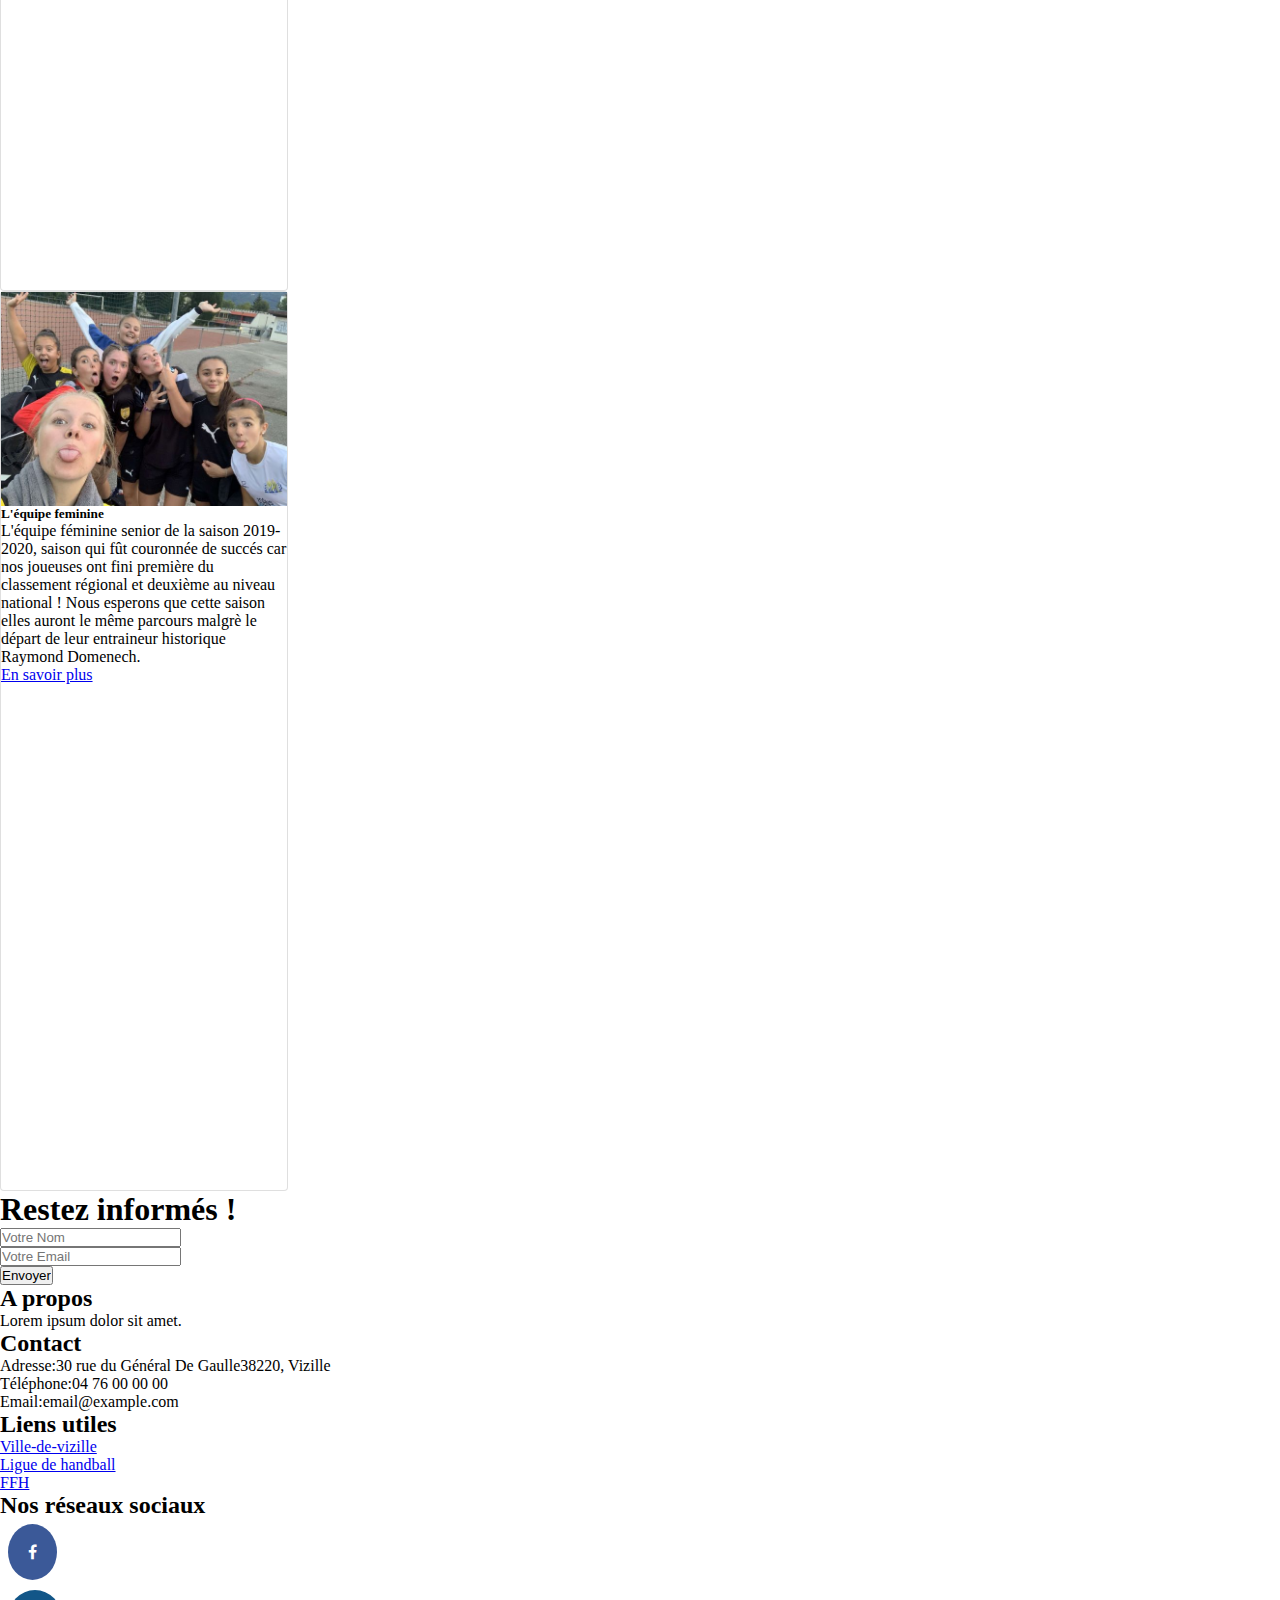
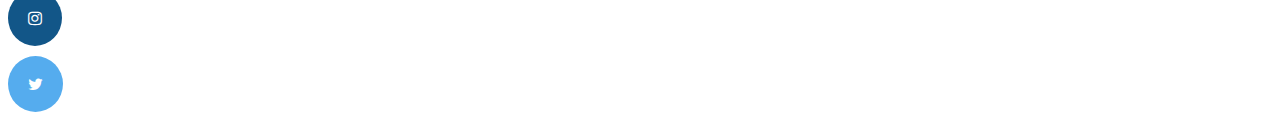
==== commit 2425e330: "add actualites link in navbar" ====
--- a/index.html
+++ b/index.html
@@ -25,7 +25,7 @@
 
     <nav class="nav bg-light justify-content-center">
       <a href="#" class="nav-link text-dark">Accueil</a>
-      <a href="#" class="nav-link text-dark">Actualités</a>
+      <a href="actualites.html" class="nav-link text-dark">Actualités</a>
       <a href="#" class="nav-link text-dark">Contact</a>
     </nav>
 
--- a/style.css
+++ b/style.css
@@ -1,6 +1,3 @@
-@import "bootsrap";
-$dark: #e82e9b;
-
 *,
 ::before,
 ::after {
@@ -33,6 +30,19 @@
   height: 100vh;
 }
 
+.container-text {
+  display: grid;
+  place-items: center;
+}
+
+#don {
+  margin: 50px;
+  border-radius: 30px;
+}
+#don a {
+  text-decoration: none;
+  color: black;
+}
 /* footer */
 
 .footer .footer {
@@ -64,7 +74,3 @@
   background: #125688;
   color: white;
 }
-/* p {
-  margin: 50px;
-  padding: 50px;
-} */
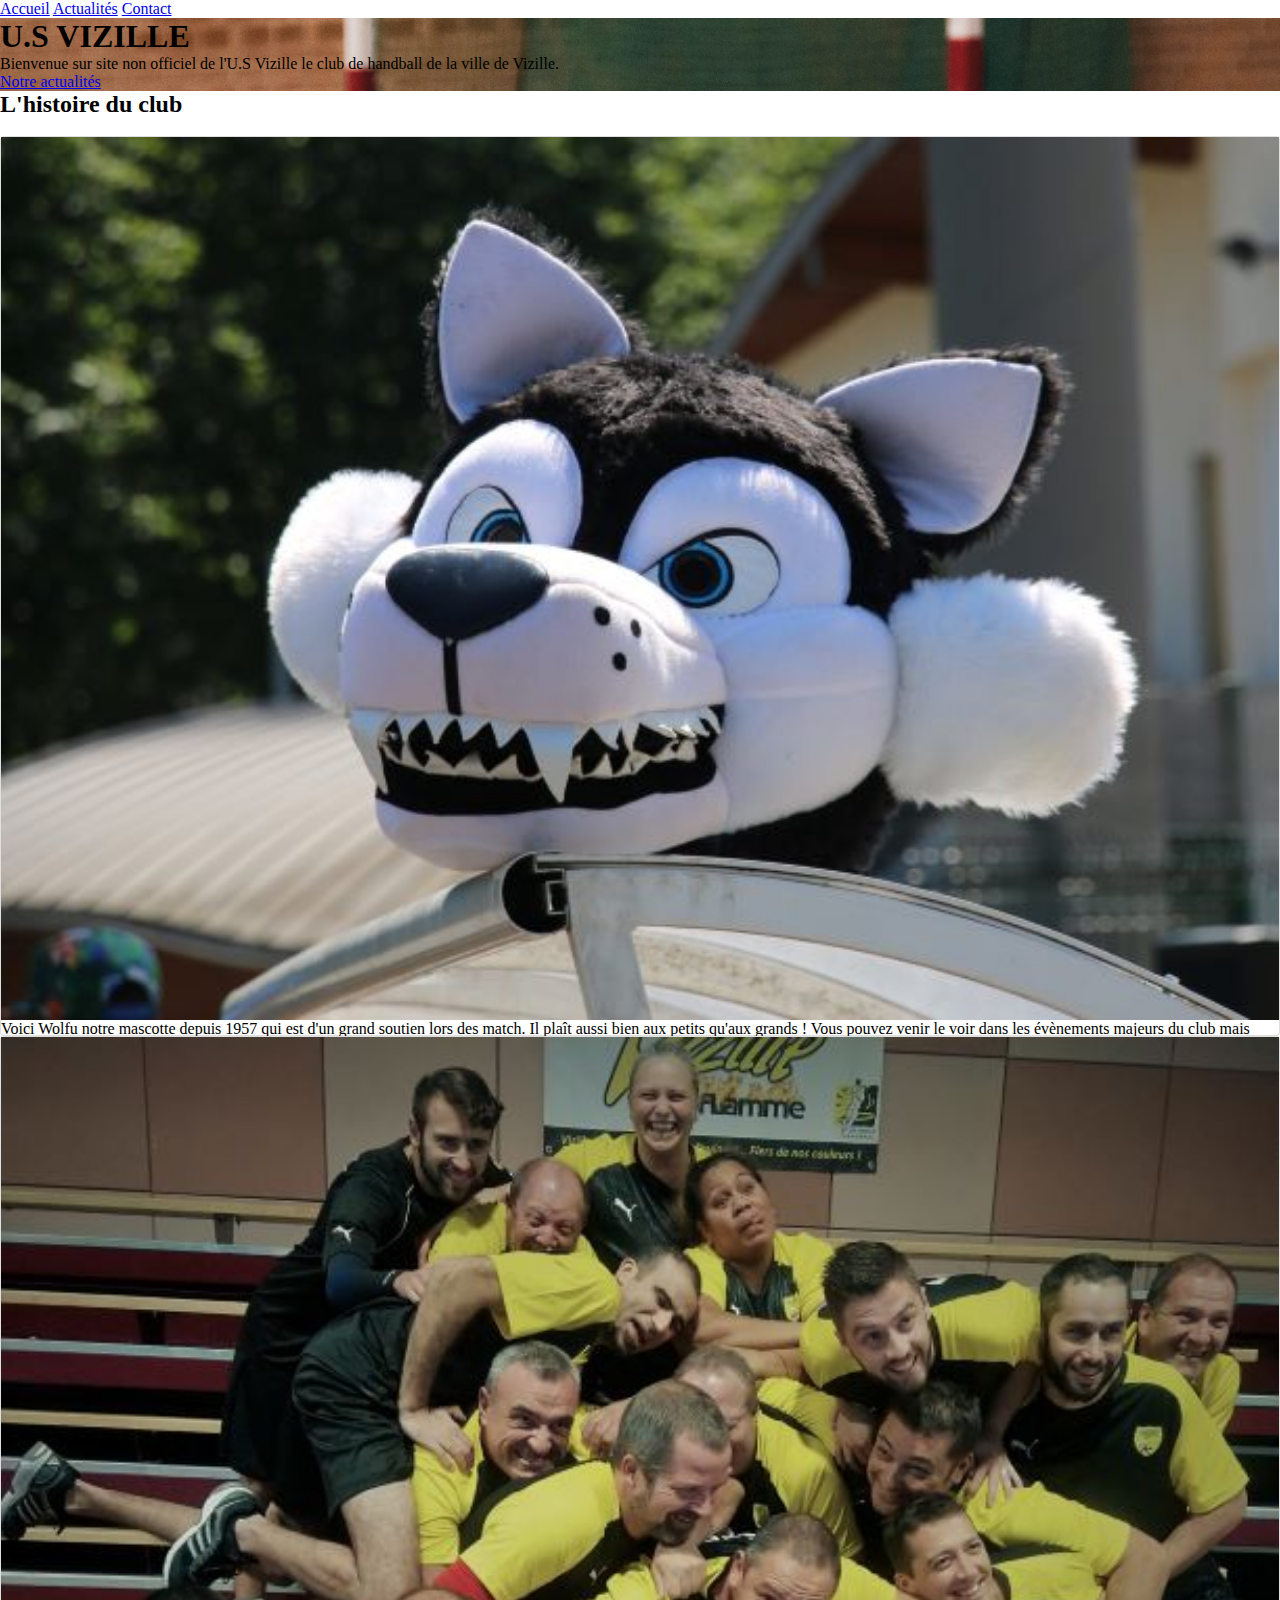
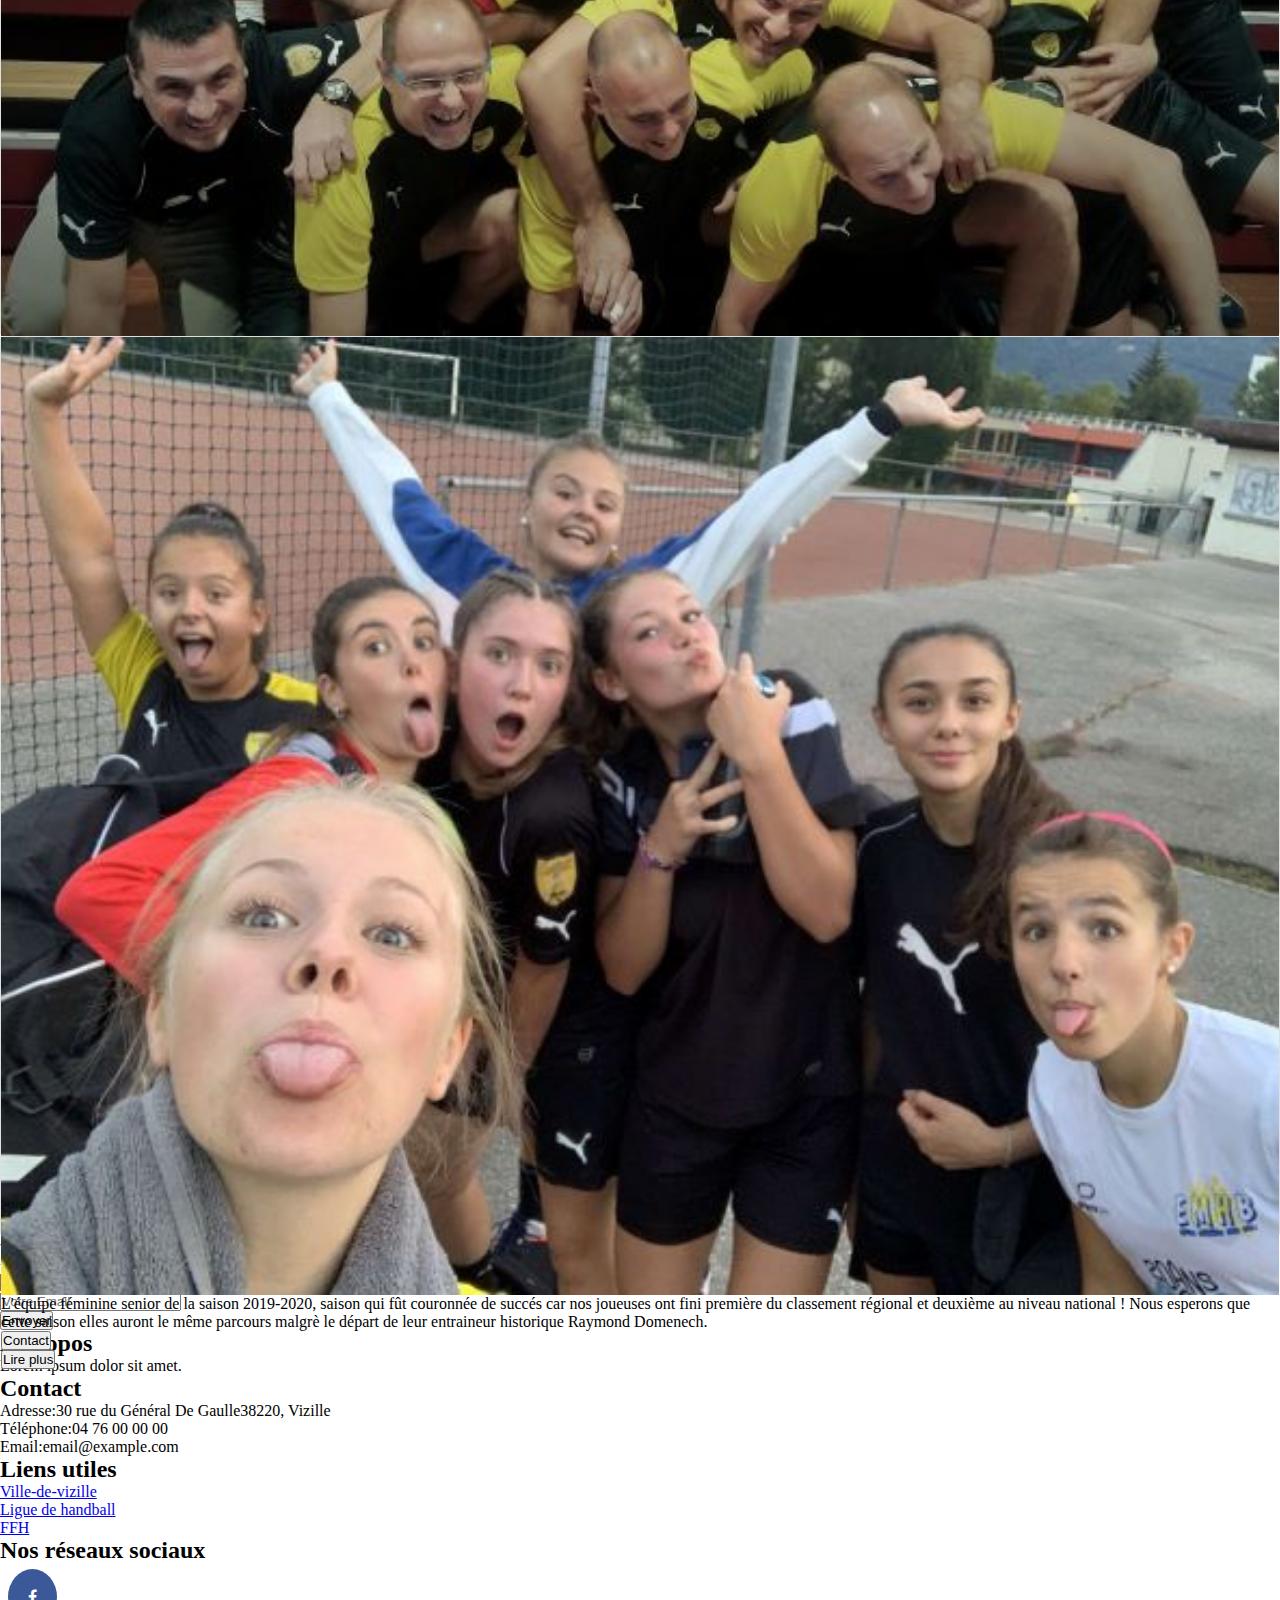
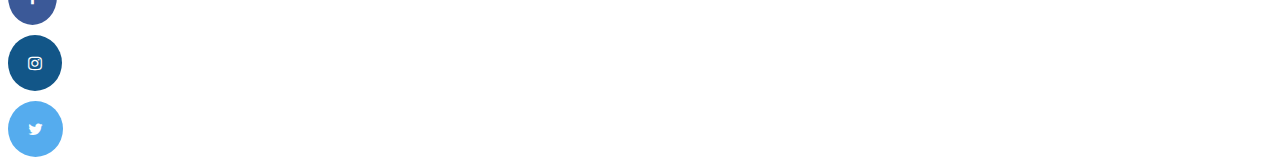
==== commit 87269e50: "final commit" ====
--- a/index.html
+++ b/index.html
@@ -20,22 +20,21 @@
     href="img/favicon-32x32.png"
   />
   </head>
-  
-    <!--Navbar-->
-
+  <body>
+   <!--Navbar-->
     <nav class="nav bg-light justify-content-center">
       <a href="#" class="nav-link text-dark">Accueil</a>
       <a href="actualites.html" class="nav-link text-dark">Actualités</a>
       <a href="#" class="nav-link text-dark">Contact</a>
     </nav>
-
+    
     <!--content-->
     <section
       class="accueil bg-dark d-flex w-100 h-100 flex-column justify-content-center align-items-center"
     >
       <h1 class="display-1 text-white text-center">U.S VIZILLE</h1>
       <p class="lead text-center text-white">
-        Bienvenue sur le site non officiel de l'U.S Vizille le club de handball de la
+        Bienvenue sur site non officiel de l'U.S Vizille le club de handball de la
         ville de Vizille.
       </p>
       <p class="lead">
@@ -43,91 +42,116 @@
       </p>
     </section>
 
-    <!--Content-->
-    <main><!--Content-->
-      <div class="container bg-light my-4">
-        <div class="row row-cols-1 row-cols-md-3 g-4">
-          <div class="col">
-            <div class="card" style="width: 18rem">
-              <img src="img/wolfmin.jpg" class="card-img-top" alt="mascotte" />
-              <div class="card-body">
-                <h5 class="card-title text-center">Wolfus</h5>
-                <p class="card-text">
-                  Voici Wolfu notre mascotte depuis 1957 qui est d'un grand
-                  soutien lors des match. Il plaît aussi bien aux petits qu'aux
-                  grands ! Vous pouvez venir le voir dans les évènements majeurs
-                  du club mais aussi lors des fêtes organisées par la
-                  municipalité.
-                </p>
-                <a href="#" class="btn btn-secondary">En savoir plus</a>
-              </div>
-            </div>
-          </div>
-          <div class="col">
-            <div class="card" style="width: 18rem">
-              <img
-                src="img/teammin.jpg"
-                class="card-img-top"
-                alt="team celebration"
-              />
-              <div class="card-body">
-                <h5 class="card-title text-center">Equipe mixte</h5>
-                <p class="card-text text-center text-center">
-                  La célébration de la victoire lors de la dernière saison.
-                  L'U.S Vizille est le premier club de handball à avoir une
-                  équipe mixte sénior. Nous sommes très fier d'être les
-                  pionniers dans le milieu.
-                </p>
-                <a href="#" class="btn btn-secondary">En savoir plus</a>
-              </div>
-            </div>
-          </div>
-          <div class="col">
-            <div class="card" style="width: 18rem">
-              <img
-                src="img/girlteammin.jpg"
-                class="card-img-top"
-                alt="girl team"
-              />
-              <div class="card-body">
-                <h5 class="card-title text-center">L'équipe feminine</h5>
-                <p class="card-text text-center">
-                  L'équipe féminine senior de la saison 2019-2020, saison qui
-                  fût couronnée de succés car nos joueuses ont fini première du
-                  classement régional et deuxième au niveau national ! Nous
-                  esperons que cette saison elles auront le même parcours malgrè
-                  le départ de leur entraineur historique Raymond Domenech.
-                </p>
-                <a href="#" class="btn btn-secondary center">En savoir plus</a>
-              </div>
-            </div>
-          </div>
-        </div>
-      </div>
-
-      <section class="section-subscribe bg-light my-4">
-        <div class="container">
-          <div class="row justify-content-center align-items-center">
-            <h1 class="heading my-3">Restez informés !</h1>
-          </div>
-
-          <div class="col-md-12 my-3">
-            <form action="" method="POST">
-              <div class="row">
-                <div class="col-md-4 mb-4">
-                  <input type="text" class="form-control" placeholder="Votre Nom">
+    <!--Layout-->
+    <div class="container bg-light my-4">
+      <h2 class="display-4 text-center my-4">L'histoire du club</h2><br>
+
+      <div class="row row-cols-1 row-cols-md-3 g-4">
+        <div class="col">
+          <div class="card">
+            <img
+              src="img/wolfmin.jpg"
+              alt="mascotte de l'équipe"
+              class="w-100"
+            />
+            <div class="card-body">
+              <p class="card-text text-justify">Voici Wolfu notre mascotte depuis 1957 qui est d'un grand soutien lors des match.
+                Il plaît aussi bien aux petits qu'aux grands ! Vous pouvez venir le voir dans les évènements 
+                majeurs du club mais aussi lors des fêtes organisées par la municipalité.
+              </p>
+                
+                <div class="btn-group">
+                  <button type="button"class="btn btn-sm btn-outline-secondary">
+                    Contact
+                  </button>
+                  <div class="btn-group">
+                    <button type="button"class="btn btn-sm btn-outline-secondary">
+                      Lire plus
+                    </button>
                 </div>
-
-                <div class="col-md-4 mb-4">
-                  <input type="text" class="form-control" placeholder="Votre Email">  
-                </div>
-
-                <div class="col-md-4 mb-4">
-                  <input type="submit" class="btn btn-secondary w-100" value="Envoyer">  
-                </div>
-              </div>
-            </form>
-        </div>
+            </div>
+          </div>
+        </div>
+      </div>
+
+      <div class="col">
+        <div class="card">
+          <img
+            src="img/teammin.jpg"
+            alt="équipe mixte"
+            class="w-100"
+          />
+          <div class="card-body">
+            <p class="card-text text-justify">La célébration de la victoire lors de la dernière saison. L'U.S Vizille est le
+              premier club de handball à avoir une équipe mixte sénior. 
+              Nous sommes très fier d'être les pionniers dans le milieu.
+            </p>
+              
+              <div class="btn-group">
+                <button type="button"class="btn btn-sm btn-outline-secondary">
+                  Contact
+                </button>
+                <div class="btn-group">
+                  <button type="button"class="btn btn-sm btn-outline-secondary">
+                    Lire plus
+                  </button>
+              </div>
+          </div>
+        </div>
+      </div>
+    </div>
+
+      <div class="col">
+        <div class="card">
+          <img
+            src="img/girlteammin.jpg"
+            alt="équipe féminine"
+            class="w-100"
+          />
+          <div class="card-body">
+            <p class="card-text text-justify">L'équipe féminine senior de la saison 2019-2020, saison qui fût couronnée de succés 
+              car nos joueuses ont fini première du classement régional et deuxième au niveau national ! Nous esperons que cette saison
+              elles auront le même parcours malgrè le départ de leur entraineur historique Raymond Domenech.
+              
+              <div class="btn-group">
+                <button type="button"class="btn btn-sm btn-outline-secondary">
+                  Contact
+                </button>
+                <div class="btn-group">
+                  <button type="button"class="btn btn-sm btn-outline-secondary">
+                    Lire plus
+                  </button>
+              </div>
+          </div>
+        </div>
+      </div>
+    </div>
+   </div>
+
+
+    <section class="section-subscribe bg-light my-4">
+      <div class="container">
+        <div class="row justify-content-center align-items-center">
+          <h1 class="heading my-3">Restez informés !</h1>
+        </div>
+
+        <div class="col-md-12 my-3">
+          <form action="" method="POST">
+            <div class="row">
+              <div class="col-md-4 mb-4">
+                <input type="text" class="form-control" placeholder="Votre Nom">
+              </div>
+
+              <div class="col-md-4 mb-4">
+                <input type="text" class="form-control" placeholder="Votre Email">  
+              </div>
+
+              <div class="col-md-4 mb-4">
+                <input type="submit" class="btn btn-secondary w-100" value="Envoyer">  
+              </div>
+            </div>
+          </form>
+      </div>
 
         <footer class="site-footer"><!--Footer-->
           <div class="container">
@@ -137,47 +161,47 @@
                   <p>Lorem ipsum dolor sit amet.</p>
               </div>
 
-              <div class="col-md-3 mb-5">
-                <h2>Contact</h2>
-                <ul class="list-unstyled footer-link">
-                  <li class="d-flex">
-                    <span class="me-3">Adresse:</span><span>30 rue du Général De Gaulle38220, Vizille</span> 
-                  </li>
-                  <li class="d-flex">
-                    <span class="me-3">Téléphone:</span><span>04 76 00 00 00</span>
-                  </li>
-                  <li class="d-flex">
-                    <span class="me-3">Email:</span><span>email@example.com</span>
-                  </li>
-                </ul>
-              </div>
-
-              <div class="col-md-3 mb-5">
-                <h2>Liens utiles</h2>
-                <ul class="list-unstyled footer-link">
-                  <li><a href="https://www.ville-vizille.fr/VILLE_VIZILLE_WEB/fr/">Ville-de-vizille</a></li>
-                  <li><a href="https://www.lnh.fr/">Ligue de handball</a></li>
-                  <li><a href="https://www.ffhandball.fr/">FFH</a></li>
-                </ul>
-              </div>
-
-              <div class="col-md-3">
-                <h2>Nos réseaux sociaux</h2>
-                <ul class="list-unstyled footer-link d-flex">
-                  <li><a href="https://www.facebook.com/"><span class="fa fa-facebook"></span></a></li>
-                  <li><a href="https://www.instagram.com/"><span class="fa fa-instagram"></span></a></li>
-                  <li><a href="https://twitter.com//"><span class="fa fa-twitter"></span></a></li>
-                </ul>
-              </div>
-            </div>
-          </div>
+            <div class="col-md-3 mb-5">
+              <h2>Contact</h2>
+              <ul class="list-unstyled footer-link">
+                <li class="d-flex">
+                  <span class="me-3">Adresse:</span><span>30 rue du Général De Gaulle38220, Vizille</span> 
+                </li>
+                <li class="d-flex">
+                  <span class="me-3">Téléphone:</span><span>04 76 00 00 00</span>
+                </li>
+                <li class="d-flex">
+                  <span class="me-3">Email:</span><span>email@example.com</span>
+                </li>
+              </ul>
+            </div>
   
-        </footer>
-      </section>
-
-    
-    </main>
-
+            <div class="col-md-3 mb-5">
+              <h2>Liens utiles</h2>
+              <ul class="list-unstyled footer-link">
+                <li><a href="https://www.ville-vizille.fr/VILLE_VIZILLE_WEB/fr/">Ville-de-vizille</a></li>
+                <li><a href="https://www.lnh.fr/">Ligue de handball</a></li>
+                <li><a href="https://www.ffhandball.fr/">FFH</a></li>
+              </ul>
+            </div>
+  
+            <div class="col-md-3">
+              <h2>Nos réseaux sociaux</h2>
+              <ul class="list-unstyled footer-link d-flex">
+                <li><a href="https://www.facebook.com/"><span class="fa fa-facebook"></span></a></li>
+                <li><a href="https://www.instagram.com/"><span class="fa fa-instagram"></span></a></li>
+                <li><a href="https://twitter.com//"><span class="fa fa-twitter"></span></a></li>
+              </ul>
+            </div>
+          </div>
+        </div>
+
+      </footer> 
+  </section>
+       
+
+
+   
 
     <script src="app.js"></script>
   </body>
--- a/style.css
+++ b/style.css
@@ -45,18 +45,18 @@
 }
 /* footer */
 
-.footer .footer {
+/* .footer .footer {
   position: absolute;
   bottom: 0;
   width: 100%;
   height: 60px;
   line-height: 60px;
   background-color: #f5f5f5;
-}
+} */
 
 .fa {
   padding: 20px;
-  font-size: 40px;
+  font-size: 30px;
   text-decoration: none;
   margin: 5px 8px;
   border-radius: 50%;
